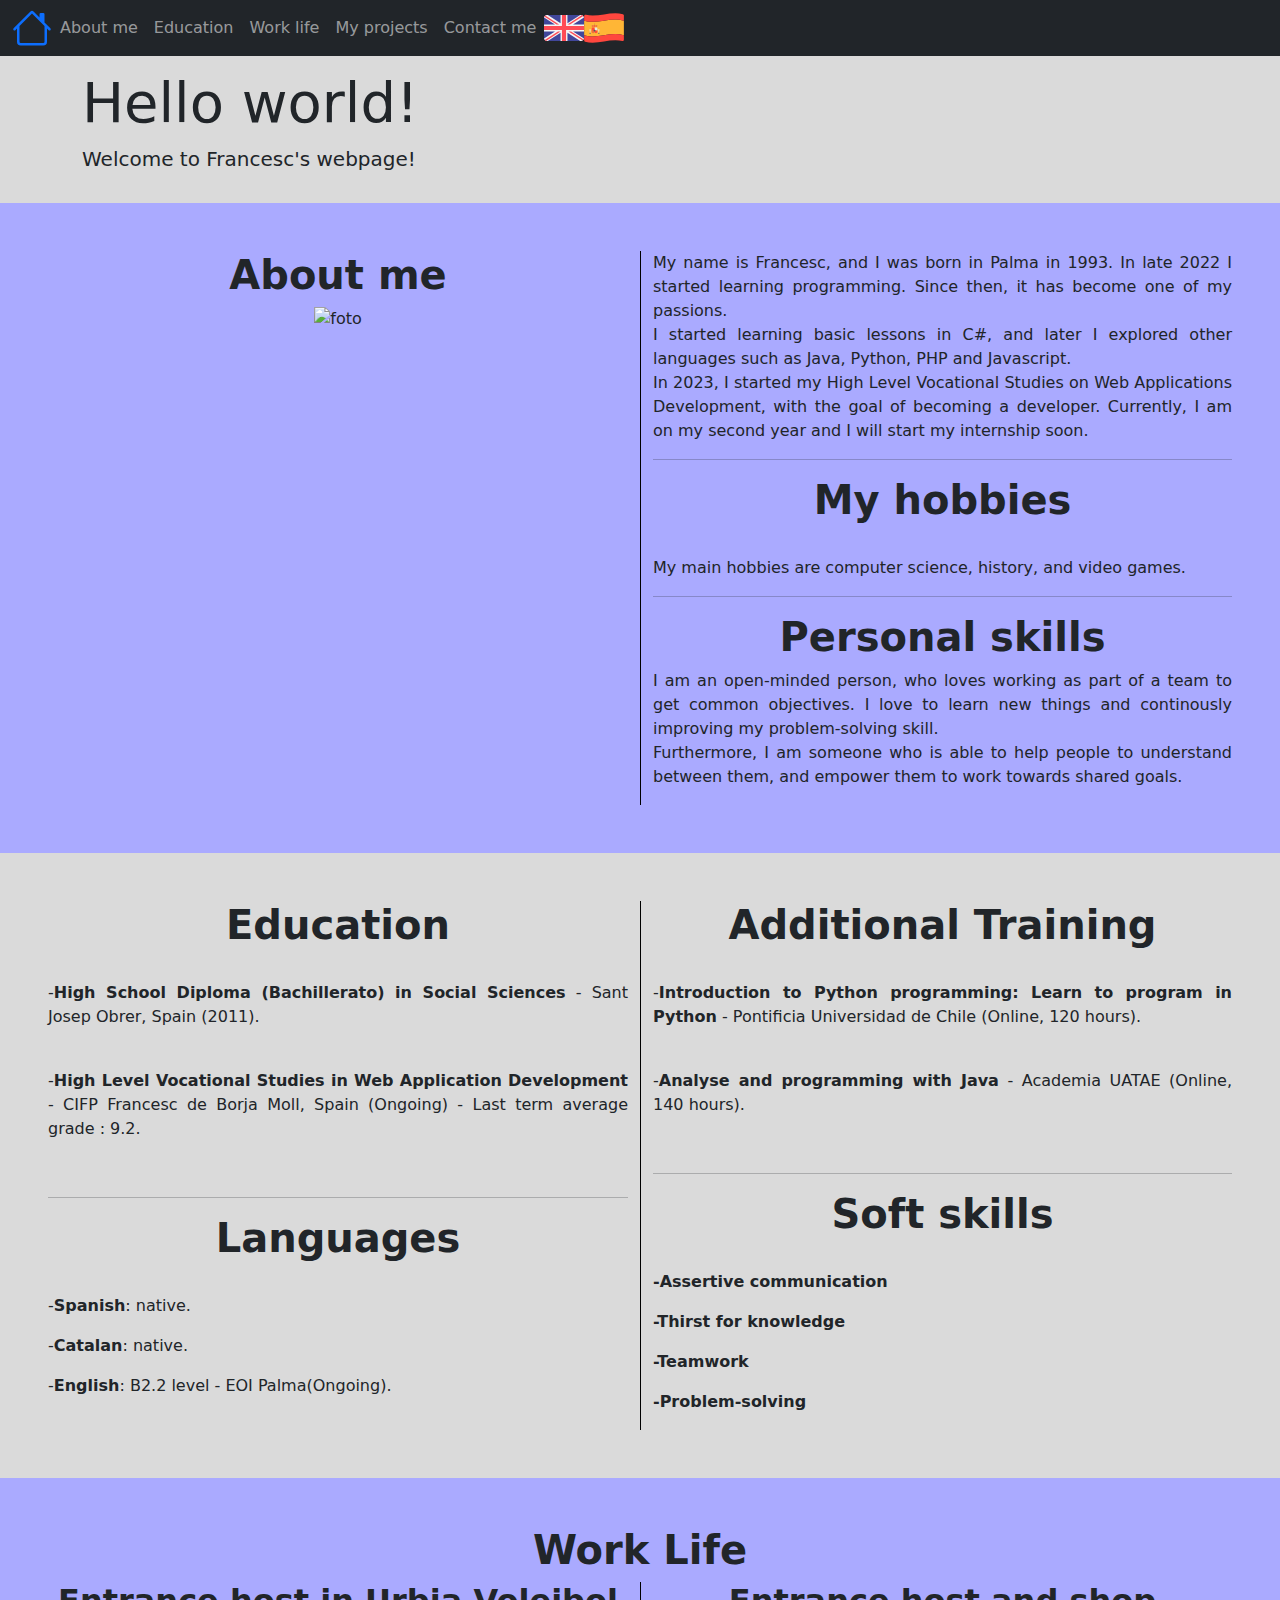
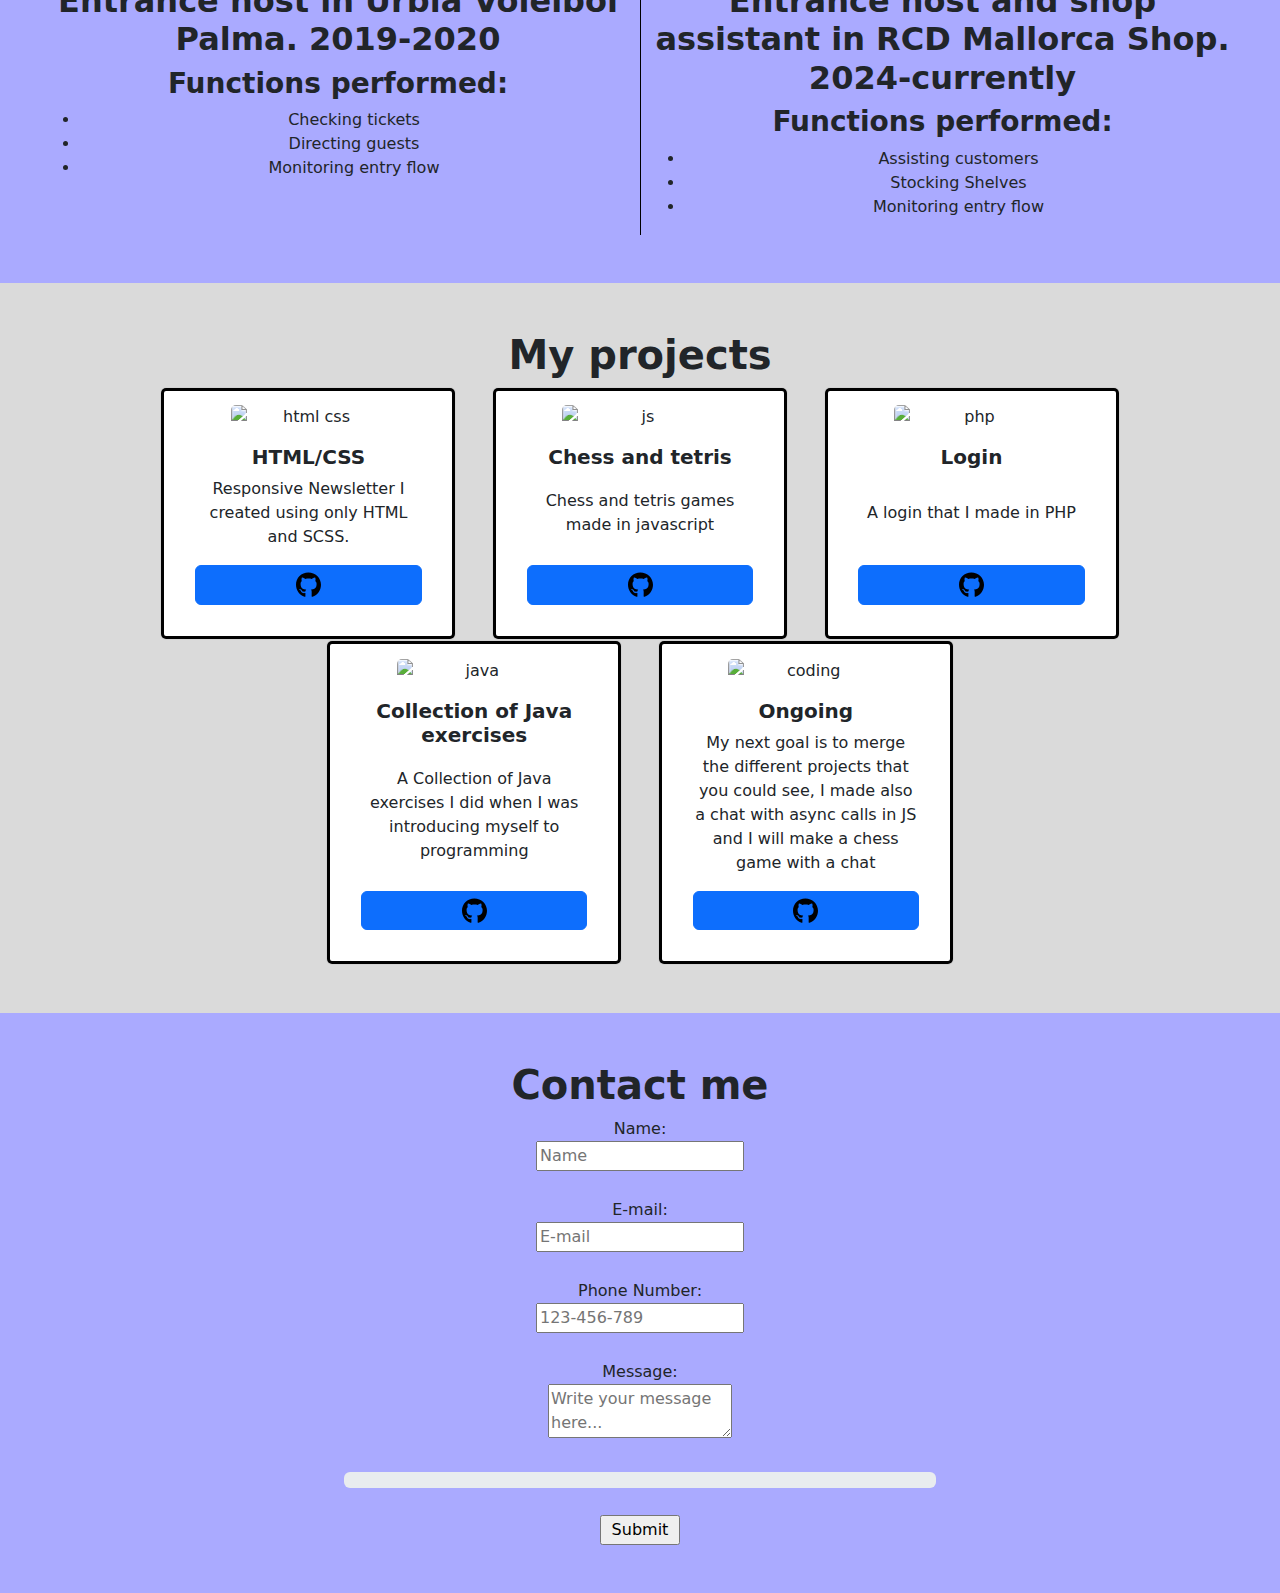
==== ProyectoBootstrap/index.html @ 0b085b68 "Add files via upload" ====
<!DOCTYPE html>
<html lang="en">
<head>
    <meta charset="UTF-8">
    <meta name="viewport" content="width=device-width, initial-scale=1.0">
    <title>Document</title>
    <link href="https://cdn.jsdelivr.net/npm/bootstrap@5.3.3/dist/css/bootstrap.min.css" rel="stylesheet" integrity="sha384-QWTKZyjpPEjISv5WaRU9OFeRpok6YctnYmDr5pNlyT2bRjXh0JMhjY6hW+ALEwIH" crossorigin="anonymous">
    <link rel="stylesheet" href="styles.css">
</head>
<body>
    <header class='container-fluid sticky'>
        <nav class="navbar navbar-expand-lg navbar-dark bg-dark row d-flex nav">
            <div class="container-fluid col-12">
                <a href="#"><svg  xmlns="http://www.w3.org/2000/svg" width="16" height="16" fill="currentColor" class="bi bi-house click w-100" viewBox="0 0 16 16">
                    <path d="M8.707 1.5a1 1 0 0 0-1.414 0L.646 8.146a.5.5 0 0 0 .708.708L2 8.207V13.5A1.5 1.5 0 0 0 3.5 15h9a1.5 1.5 0 0 0 1.5-1.5V8.207l.646.647a.5.5 0 0 0 .708-.708L13 5.793V2.5a.5.5 0 0 0-.5-.5h-1a.5.5 0 0 0-.5.5v1.293zM13 7.207V13.5a.5.5 0 0 1-.5.5h-9a.5.5 0 0 1-.5-.5V7.207l5-5z"/>
                </svg></a>
              <button id="navbar-toggler" class="navbar-toggler" type="button" data-bs-toggle="collapse" data-bs-target="#navbarSupportedContent" aria-controls="navbarSupportedContent" aria-expanded="false" aria-label="Toggle navigation">
                <span class="navbar-toggler-icon"></span>
              </button>
              <div class="collapse navbar-collapse" id="navbarSupportedContent">
                <ul class="navbar-nav me-auto mb-2 mb-lg-0">
                    <li class="nav-item">
                        <a class="nav-link" aria-current="page" href="#aboutme" class="click">About me</a>
                    </li>
                    <li class="nav-item">
                        <a class="nav-link" href="#studies">Education</a>
                    </li>
                    <li class="nav-item">
                        <a class="nav-link" href="#worklife">Work life</a>
                    </li>
                    <li class="nav-item">
                        <a class="nav-link" href="#projects">My projects</a>
                    </li>
                    <li class="nav-item">
                        <a class="nav-link" href="#contactme">Contact me</a>
                    </li>
                    <li class="nav-item">
                       <svg class="click" version="1.1" id="Layer_1" xmlns="http://www.w3.org/2000/svg" xmlns:xlink="http://www.w3.org/1999/xlink" viewBox="0 0 512 512" xml:space="preserve" fill="#000000"><g id="SVGRepo_bgCarrier" stroke-width="0"></g><g id="SVGRepo_tracerCarrier" stroke-linecap="round" stroke-linejoin="round"></g><g id="SVGRepo_iconCarrier"> <path style="fill:#41479B;" d="M473.655,88.276H38.345C17.167,88.276,0,105.443,0,126.621V385.38 c0,21.177,17.167,38.345,38.345,38.345h435.31c21.177,0,38.345-17.167,38.345-38.345V126.621 C512,105.443,494.833,88.276,473.655,88.276z"></path> <path style="fill:#F5F5F5;" d="M511.469,120.282c-3.022-18.159-18.797-32.007-37.814-32.007h-9.977l-163.54,107.147V88.276h-88.276 v107.147L48.322,88.276h-9.977c-19.017,0-34.792,13.847-37.814,32.007l139.778,91.58H0v88.276h140.309L0.531,391.717 c3.022,18.159,18.797,32.007,37.814,32.007h9.977l163.54-107.147v107.147h88.276V316.577l163.54,107.147h9.977 c19.017,0,34.792-13.847,37.814-32.007l-139.778-91.58H512v-88.276H371.691L511.469,120.282z"></path> <g> <polygon style="fill:#FF4B55;" points="282.483,88.276 229.517,88.276 229.517,229.517 0,229.517 0,282.483 229.517,282.483 229.517,423.724 282.483,423.724 282.483,282.483 512,282.483 512,229.517 282.483,229.517 "></polygon> <path style="fill:#FF4B55;" d="M24.793,421.252l186.583-121.114h-32.428L9.224,410.31 C13.377,415.157,18.714,418.955,24.793,421.252z"></path> <path style="fill:#FF4B55;" d="M346.388,300.138H313.96l180.716,117.305c5.057-3.321,9.277-7.807,12.287-13.075L346.388,300.138z"></path> <path style="fill:#FF4B55;" d="M4.049,109.475l157.73,102.387h32.428L15.475,95.842C10.676,99.414,6.749,104.084,4.049,109.475z"></path> <path style="fill:#FF4B55;" d="M332.566,211.862l170.035-110.375c-4.199-4.831-9.578-8.607-15.699-10.86L300.138,211.862H332.566z"></path> </g> </g></svg>
                    </li>
                    <li class="nav-item">
                        <a href="indexes.html" class="click"><svg class="click" viewBox="0 0 512 512" xmlns="http://www.w3.org/2000/svg" xmlns:xlink="http://www.w3.org/1999/xlink" aria-hidden="true" role="img" preserveAspectRatio="xMidYMid meet" fill="#000000"><g id="SVGRepo_bgCarrier" stroke-width="0"></g><g id="SVGRepo_tracerCarrier" stroke-linecap="round" stroke-linejoin="round"></g><g id="SVGRepo_iconCarrier"><path fill="#FFB636" d="M1.793 161.987V348.389c169.54 52.36 339.079-52.36 508.619 0V161.987c-169.54-52.36-339.079 52.359-508.619 0z"></path><path fill="#E8E8E8" d="M171.242 289.342h-36.121v-41.325h30.361a5.76 5.76 0 0 1 5.76 5.76v35.565z"></path><path fill="#E2A042" d="M172.313 220.667h-31.481c.948-2.526 1.518-5.688 1.518-9.131c0-8.248-3.237-14.934-7.229-14.934s-7.229 6.686-7.229 14.934c0 3.443.57 6.605 1.518 9.131H97.959c-2.445 0-4.177 2.389-3.416 4.713l3.651 11.157a3.595 3.595 0 0 0 3.398 2.477l67.015.334a3.592 3.592 0 0 0 3.44-2.496l3.688-11.491c.745-2.321-.985-4.694-3.422-4.694z"></path><path fill="#E8E8E8" d="M87.304 281.017a9.304 9.304 0 1 0-18.608 0c0 3.705 2.171 6.894 5.304 8.391v31.509c0 .787.638 1.425 1.425 1.425h5.15c.787 0 1.425-.638 1.425-1.425v-31.509c3.134-1.497 5.304-4.686 5.304-8.391z"></path><path fill="#E8E8E8" d="M198.971 281.017a9.304 9.304 0 1 0-18.608 0c0 3.705 2.17 6.894 5.304 8.391v31.509c0 .787.638 1.425 1.425 1.425h5.15c.787 0 1.425-.638 1.425-1.425v-31.509c3.133-1.497 5.304-4.686 5.304-8.391z"></path><path fill="#FF473E" d="M510.412 94.03V161.987c-169.54-52.36-339.079 52.36-508.619 0V104.447c0-11.042 10.303-19.16 21.051-16.631c158.611 37.323 317.223-51.454 475.834-9.093c6.924 1.849 11.734 8.14 11.734 15.307zM1.793 348.39V416.346c0 7.167 4.81 13.458 11.734 15.307c159.129 42.499 318.258-46.998 477.387-8.724c9.944 2.392 19.499-5.177 19.499-15.405V348.388c-169.541-52.358-339.08 52.362-508.62.002zm133.328-59.048v-41.325h-30.362A5.758 5.758 0 0 0 99 253.776v50.506c0 9.975 8.086 18.06 18.061 18.06s18.06-8.086 18.06-18.06c0 9.975 8.086 18.06 18.061 18.06s18.06-8.086 18.06-18.06v-14.94h-36.121zm6.559-67.825c-4.372.174-8.745.353-13.117.528v18.481c4.372-.153 8.745-.312 13.117-.464v-18.545zm-35.013 19.599a940.96 940.96 0 0 0 13.117-.303v-18.44c-4.372.154-8.745.289-13.117.38v18.363zm56.909-20.308c-4.372.092-8.745.227-13.117.381v18.586c4.372-.132 8.745-.234 13.117-.304v-18.663z"></path><path fill="#E2A042" d="M127.793 289.342h7.328v14.94c0 5.949-2.89 11.211-7.328 14.501v-29.441zm-21.465 29.441v-29.441H99v14.94c0 5.949 2.89 11.21 7.328 14.501zm14.397-29.441h-7.328v32.627a18.128 18.128 0 0 0 7.328 0v-32.627z"></path><path fill="#575A5B" d="M147.459 289.342c0 6.814-5.524 12.338-12.338 12.338s-12.338-5.524-12.338-12.338c0-6.814 5.524-12.338 12.338-12.338s12.338 5.524 12.338 12.338zm-60.155 35.089v-3.086a4.65 4.65 0 0 0-4.649-4.649h-9.31a4.65 4.65 0 0 0-4.649 4.649v3.086a4.65 4.65 0 0 0 4.649 4.649h9.31a4.648 4.648 0 0 0 4.649-4.649zm111.667 0v-3.086a4.65 4.65 0 0 0-4.649-4.649h-9.31a4.65 4.65 0 0 0-4.649 4.649v3.086a4.65 4.65 0 0 0 4.649 4.649h9.31a4.65 4.65 0 0 0 4.649-4.649z"></path></g></svg></a>
                    </li>
                </ul>
              </div>
            </div>
          </nav>
    </header>
</div>
<main class="container-fluid main">
    <div id="jumbotron" class="filaColor jumbotron jumbotron-fluid">
        <div class="container">
          <h1 class="display-4">Hello world!</h1>
          <p class="lead">Welcome to Francesc's webpage!</p>
        </div>
      </div>
   <div id="aboutme" class="filaColor aboutme row p-5">
        <div class="col-12 col-lg-6">
            <h1><b>About me</b></h1>
            <img class="foto pb-5" alt="foto" src="img/foto.jpg">
        </div>
        <hr class="d-lg-none">
        <div class="borde col-12 col-lg-6">
            <p>
                My name is Francesc, and I was born in Palma in 1993.
                In late 2022 I started learning programming. Since then, it has become one of my passions.<br>
                
                I started learning basic lessons in C#, and later I explored other languages such as Java,
                Python, PHP and Javascript.<br>

                In 2023, I started my High Level Vocational Studies on Web Applications Development, with the goal of becoming a developer.
            
                Currently, I am on my second year and I will start my internship soon.<br>
            </p>
            <hr>
            <h1><b>My hobbies</b></h1><br>
            <p>My main hobbies are computer science, history, and video games.</p>
            <hr>
            <h1><b>Personal skills</b></h1><gr>
            <p>I am an open-minded person, who loves working as part of a team to get common objectives. I love to learn new things
                and continously improving my problem-solving skill.<br>
                
                Furthermore, I am someone who is able to help people to understand between them, and empower them to work towards shared goals.<br>
            </p>
        </div>
    </div>
    <div id="studies" class="filaColor row p-5">
        <div class="col-12 col-lg-6">
            <h1><b>Education</b></h1><br>
            <p>-<b>High School Diploma (Bachillerato) in Social Sciences</b> - Sant Josep Obrer, Spain (2011).</p><br>
            <p>-<b>High Level Vocational Studies in Web Application Development</b> - CIFP Francesc de Borja Moll, Spain (Ongoing) - Last term average grade : 9.2.</p><br><hr>
            <h1><b>Languages</b></h1><br>
            <p>-<b>Spanish</b>: native.</p>
            <p>-<b>Catalan</b>: native.</p>
            <p>-<b>English</b>: B2.2 level - EOI Palma(Ongoing).</p>
            <hr class="d-lg-none">
        </div>
        <div class="borde col-12 col-lg-6">
            <h1><b>Additional Training</b></h1><br>
            <p>-<b>Introduction to Python programming: Learn to program in Python</b> - Pontificia Universidad de Chile (Online, 120 hours).</p><br>
            <p>-<b>Analyse and programming with Java</b> - Academia UATAE (Online, 140 hours).</p><br>
            <hr>
            <h1><b>Soft skills</b></h1><br>
            <p><b>-Assertive communication</b></p>
            <p><b>-Thirst for knowledge</b></p>
            <p><b>-Teamwork</b></p>
            <p><b>-Problem-solving</b></p>
        </div>
    </div>
    <div id="worklife" class="filaColor row p-5">
        <h1><b>Work Life</b></h1>
        <div class="col-12 col-lg-6">
            <h2><b>Entrance host in Urbia Voleibol Palma. 2019-2020</h2>
            <h3>Functions performed:</b></h3>
            <ul>
                <li>Checking tickets</li>
                <li>Directing guests</li>
                <li>Monitoring entry flow</li>
            </ul>
        </div>
        <hr class="d-flex d-lg-none">
        <div class="col-12 col-lg-6 borde">
            <h2><b>Entrance host and shop assistant in RCD Mallorca Shop. 2024-currently</h2>
            <h3>Functions performed:</b></h3>
            <ul>
                <li>Assisting customers</li>
                <li>Stocking Shelves</li>
                <li>Monitoring entry flow</li>
            </ul>
        </div>
        
    </div>
    <div id="projects" class="filaColor container-fluid p-5 projects">
        <h1><b>My projects</b></h1>
        <div class="cards row">
            <div id="card" class="card col-12 col-sm-5 col-lg-3">
                <img src="img/htmlcss.png" class="card-img-top" alt="html css">
                <div class="card-body">
                  <h5 class="card-title"><b>HTML/CSS</b></h5>
                  <p class="card-text">Responsive Newsletter I created using only HTML and SCSS.</p>
                  <a href="https://github.com/Frcsora/Responsive-Newsletter" class="btn btn-primary"><svg xmlns="http://www.w3.org/2000/svg" viewBox="0 0 496 512"><!--!Font Awesome Free 6.7.2 by @fontawesome - https://fontawesome.com License - https://fontawesome.com/license/free Copyright 2024 Fonticons, Inc.--><path d="M165.9 397.4c0 2-2.3 3.6-5.2 3.6-3.3 .3-5.6-1.3-5.6-3.6 0-2 2.3-3.6 5.2-3.6 3-.3 5.6 1.3 5.6 3.6zm-31.1-4.5c-.7 2 1.3 4.3 4.3 4.9 2.6 1 5.6 0 6.2-2s-1.3-4.3-4.3-5.2c-2.6-.7-5.5 .3-6.2 2.3zm44.2-1.7c-2.9 .7-4.9 2.6-4.6 4.9 .3 2 2.9 3.3 5.9 2.6 2.9-.7 4.9-2.6 4.6-4.6-.3-1.9-3-3.2-5.9-2.9zM244.8 8C106.1 8 0 113.3 0 252c0 110.9 69.8 205.8 169.5 239.2 12.8 2.3 17.3-5.6 17.3-12.1 0-6.2-.3-40.4-.3-61.4 0 0-70 15-84.7-29.8 0 0-11.4-29.1-27.8-36.6 0 0-22.9-15.7 1.6-15.4 0 0 24.9 2 38.6 25.8 21.9 38.6 58.6 27.5 72.9 20.9 2.3-16 8.8-27.1 16-33.7-55.9-6.2-112.3-14.3-112.3-110.5 0-27.5 7.6-41.3 23.6-58.9-2.6-6.5-11.1-33.3 2.6-67.9 20.9-6.5 69 27 69 27 20-5.6 41.5-8.5 62.8-8.5s42.8 2.9 62.8 8.5c0 0 48.1-33.6 69-27 13.7 34.7 5.2 61.4 2.6 67.9 16 17.7 25.8 31.5 25.8 58.9 0 96.5-58.9 104.2-114.8 110.5 9.2 7.9 17 22.9 17 46.4 0 33.7-.3 75.4-.3 83.6 0 6.5 4.6 14.4 17.3 12.1C428.2 457.8 496 362.9 496 252 496 113.3 383.5 8 244.8 8zM97.2 352.9c-1.3 1-1 3.3 .7 5.2 1.6 1.6 3.9 2.3 5.2 1 1.3-1 1-3.3-.7-5.2-1.6-1.6-3.9-2.3-5.2-1zm-10.8-8.1c-.7 1.3 .3 2.9 2.3 3.9 1.6 1 3.6 .7 4.3-.7 .7-1.3-.3-2.9-2.3-3.9-2-.6-3.6-.3-4.3 .7zm32.4 35.6c-1.6 1.3-1 4.3 1.3 6.2 2.3 2.3 5.2 2.6 6.5 1 1.3-1.3 .7-4.3-1.3-6.2-2.2-2.3-5.2-2.6-6.5-1zm-11.4-14.7c-1.6 1-1.6 3.6 0 5.9 1.6 2.3 4.3 3.3 5.6 2.3 1.6-1.3 1.6-3.9 0-6.2-1.4-2.3-4-3.3-5.6-2z"/></svg></a>
                </div>
            </div>
            <div id="card" class="card col-12 col-sm-5 col-lg-3">
                <img src="img/js.png" class="card-img-top" alt="js">
                <div class="card-body">
                  <h5 class="card-title"><b>Chess and tetris</b></h5>
                  <p class="card-text">Chess and tetris games made in javascript</p>
                  <a href="https://github.com/Frcsora/Chess-Tetris" class="btn btn-primary"><svg xmlns="http://www.w3.org/2000/svg" viewBox="0 0 496 512"><!--!Font Awesome Free 6.7.2 by @fontawesome - https://fontawesome.com License - https://fontawesome.com/license/free Copyright 2024 Fonticons, Inc.--><path d="M165.9 397.4c0 2-2.3 3.6-5.2 3.6-3.3 .3-5.6-1.3-5.6-3.6 0-2 2.3-3.6 5.2-3.6 3-.3 5.6 1.3 5.6 3.6zm-31.1-4.5c-.7 2 1.3 4.3 4.3 4.9 2.6 1 5.6 0 6.2-2s-1.3-4.3-4.3-5.2c-2.6-.7-5.5 .3-6.2 2.3zm44.2-1.7c-2.9 .7-4.9 2.6-4.6 4.9 .3 2 2.9 3.3 5.9 2.6 2.9-.7 4.9-2.6 4.6-4.6-.3-1.9-3-3.2-5.9-2.9zM244.8 8C106.1 8 0 113.3 0 252c0 110.9 69.8 205.8 169.5 239.2 12.8 2.3 17.3-5.6 17.3-12.1 0-6.2-.3-40.4-.3-61.4 0 0-70 15-84.7-29.8 0 0-11.4-29.1-27.8-36.6 0 0-22.9-15.7 1.6-15.4 0 0 24.9 2 38.6 25.8 21.9 38.6 58.6 27.5 72.9 20.9 2.3-16 8.8-27.1 16-33.7-55.9-6.2-112.3-14.3-112.3-110.5 0-27.5 7.6-41.3 23.6-58.9-2.6-6.5-11.1-33.3 2.6-67.9 20.9-6.5 69 27 69 27 20-5.6 41.5-8.5 62.8-8.5s42.8 2.9 62.8 8.5c0 0 48.1-33.6 69-27 13.7 34.7 5.2 61.4 2.6 67.9 16 17.7 25.8 31.5 25.8 58.9 0 96.5-58.9 104.2-114.8 110.5 9.2 7.9 17 22.9 17 46.4 0 33.7-.3 75.4-.3 83.6 0 6.5 4.6 14.4 17.3 12.1C428.2 457.8 496 362.9 496 252 496 113.3 383.5 8 244.8 8zM97.2 352.9c-1.3 1-1 3.3 .7 5.2 1.6 1.6 3.9 2.3 5.2 1 1.3-1 1-3.3-.7-5.2-1.6-1.6-3.9-2.3-5.2-1zm-10.8-8.1c-.7 1.3 .3 2.9 2.3 3.9 1.6 1 3.6 .7 4.3-.7 .7-1.3-.3-2.9-2.3-3.9-2-.6-3.6-.3-4.3 .7zm32.4 35.6c-1.6 1.3-1 4.3 1.3 6.2 2.3 2.3 5.2 2.6 6.5 1 1.3-1.3 .7-4.3-1.3-6.2-2.2-2.3-5.2-2.6-6.5-1zm-11.4-14.7c-1.6 1-1.6 3.6 0 5.9 1.6 2.3 4.3 3.3 5.6 2.3 1.6-1.3 1.6-3.9 0-6.2-1.4-2.3-4-3.3-5.6-2z"/></svg></a>
                </div>
            </div>
            <div id="card" class="card col-12 col-sm-5 col-lg-3">
                <img src="img/php.png" class="card-img-top" alt="php">
                <div class="card-body">
                  <h5 class="card-title"><b>Login</b></h5>
                  <p class="card-text">A login that I made in PHP</p>
                  <a href="https://github.com/Frcsora/EntornoServidor/tree/login2/login2" class="btn btn-primary"><svg xmlns="http://www.w3.org/2000/svg" viewBox="0 0 496 512"><!--!Font Awesome Free 6.7.2 by @fontawesome - https://fontawesome.com License - https://fontawesome.com/license/free Copyright 2024 Fonticons, Inc.--><path d="M165.9 397.4c0 2-2.3 3.6-5.2 3.6-3.3 .3-5.6-1.3-5.6-3.6 0-2 2.3-3.6 5.2-3.6 3-.3 5.6 1.3 5.6 3.6zm-31.1-4.5c-.7 2 1.3 4.3 4.3 4.9 2.6 1 5.6 0 6.2-2s-1.3-4.3-4.3-5.2c-2.6-.7-5.5 .3-6.2 2.3zm44.2-1.7c-2.9 .7-4.9 2.6-4.6 4.9 .3 2 2.9 3.3 5.9 2.6 2.9-.7 4.9-2.6 4.6-4.6-.3-1.9-3-3.2-5.9-2.9zM244.8 8C106.1 8 0 113.3 0 252c0 110.9 69.8 205.8 169.5 239.2 12.8 2.3 17.3-5.6 17.3-12.1 0-6.2-.3-40.4-.3-61.4 0 0-70 15-84.7-29.8 0 0-11.4-29.1-27.8-36.6 0 0-22.9-15.7 1.6-15.4 0 0 24.9 2 38.6 25.8 21.9 38.6 58.6 27.5 72.9 20.9 2.3-16 8.8-27.1 16-33.7-55.9-6.2-112.3-14.3-112.3-110.5 0-27.5 7.6-41.3 23.6-58.9-2.6-6.5-11.1-33.3 2.6-67.9 20.9-6.5 69 27 69 27 20-5.6 41.5-8.5 62.8-8.5s42.8 2.9 62.8 8.5c0 0 48.1-33.6 69-27 13.7 34.7 5.2 61.4 2.6 67.9 16 17.7 25.8 31.5 25.8 58.9 0 96.5-58.9 104.2-114.8 110.5 9.2 7.9 17 22.9 17 46.4 0 33.7-.3 75.4-.3 83.6 0 6.5 4.6 14.4 17.3 12.1C428.2 457.8 496 362.9 496 252 496 113.3 383.5 8 244.8 8zM97.2 352.9c-1.3 1-1 3.3 .7 5.2 1.6 1.6 3.9 2.3 5.2 1 1.3-1 1-3.3-.7-5.2-1.6-1.6-3.9-2.3-5.2-1zm-10.8-8.1c-.7 1.3 .3 2.9 2.3 3.9 1.6 1 3.6 .7 4.3-.7 .7-1.3-.3-2.9-2.3-3.9-2-.6-3.6-.3-4.3 .7zm32.4 35.6c-1.6 1.3-1 4.3 1.3 6.2 2.3 2.3 5.2 2.6 6.5 1 1.3-1.3 .7-4.3-1.3-6.2-2.2-2.3-5.2-2.6-6.5-1zm-11.4-14.7c-1.6 1-1.6 3.6 0 5.9 1.6 2.3 4.3 3.3 5.6 2.3 1.6-1.3 1.6-3.9 0-6.2-1.4-2.3-4-3.3-5.6-2z"/></svg></a>
                </div>
            </div>
            <div id="card" class="card col-12 col-sm-5 col-lg-3">
                <img src="img/java.png" class="card-img-top" alt="java">
                <div class="card-body">
                  <h5 class="card-title"><b>Collection of Java exercises</b></h5>
                  <p class="card-text">A Collection of Java exercises I did when I was introducing myself to programming</p>
                  <a href="https://github.com/Frcsora/Codewars-Java" class="btn btn-primary"><svg xmlns="http://www.w3.org/2000/svg" viewBox="0 0 496 512"><!--!Font Awesome Free 6.7.2 by @fontawesome - https://fontawesome.com License - https://fontawesome.com/license/free Copyright 2024 Fonticons, Inc.--><path d="M165.9 397.4c0 2-2.3 3.6-5.2 3.6-3.3 .3-5.6-1.3-5.6-3.6 0-2 2.3-3.6 5.2-3.6 3-.3 5.6 1.3 5.6 3.6zm-31.1-4.5c-.7 2 1.3 4.3 4.3 4.9 2.6 1 5.6 0 6.2-2s-1.3-4.3-4.3-5.2c-2.6-.7-5.5 .3-6.2 2.3zm44.2-1.7c-2.9 .7-4.9 2.6-4.6 4.9 .3 2 2.9 3.3 5.9 2.6 2.9-.7 4.9-2.6 4.6-4.6-.3-1.9-3-3.2-5.9-2.9zM244.8 8C106.1 8 0 113.3 0 252c0 110.9 69.8 205.8 169.5 239.2 12.8 2.3 17.3-5.6 17.3-12.1 0-6.2-.3-40.4-.3-61.4 0 0-70 15-84.7-29.8 0 0-11.4-29.1-27.8-36.6 0 0-22.9-15.7 1.6-15.4 0 0 24.9 2 38.6 25.8 21.9 38.6 58.6 27.5 72.9 20.9 2.3-16 8.8-27.1 16-33.7-55.9-6.2-112.3-14.3-112.3-110.5 0-27.5 7.6-41.3 23.6-58.9-2.6-6.5-11.1-33.3 2.6-67.9 20.9-6.5 69 27 69 27 20-5.6 41.5-8.5 62.8-8.5s42.8 2.9 62.8 8.5c0 0 48.1-33.6 69-27 13.7 34.7 5.2 61.4 2.6 67.9 16 17.7 25.8 31.5 25.8 58.9 0 96.5-58.9 104.2-114.8 110.5 9.2 7.9 17 22.9 17 46.4 0 33.7-.3 75.4-.3 83.6 0 6.5 4.6 14.4 17.3 12.1C428.2 457.8 496 362.9 496 252 496 113.3 383.5 8 244.8 8zM97.2 352.9c-1.3 1-1 3.3 .7 5.2 1.6 1.6 3.9 2.3 5.2 1 1.3-1 1-3.3-.7-5.2-1.6-1.6-3.9-2.3-5.2-1zm-10.8-8.1c-.7 1.3 .3 2.9 2.3 3.9 1.6 1 3.6 .7 4.3-.7 .7-1.3-.3-2.9-2.3-3.9-2-.6-3.6-.3-4.3 .7zm32.4 35.6c-1.6 1.3-1 4.3 1.3 6.2 2.3 2.3 5.2 2.6 6.5 1 1.3-1.3 .7-4.3-1.3-6.2-2.2-2.3-5.2-2.6-6.5-1zm-11.4-14.7c-1.6 1-1.6 3.6 0 5.9 1.6 2.3 4.3 3.3 5.6 2.3 1.6-1.3 1.6-3.9 0-6.2-1.4-2.3-4-3.3-5.6-2z"/></svg></a>
                </div>
            </div>
            <div id="card" class="card col-12 col-sm-5 col-lg-3">
                <img src="img/coding.png" class="card-img-top" alt="coding">
                <div class="card-body">
                  <h5 class="card-title"><b>Ongoing</b></h5>
                  <p class="card-text">My next goal is to merge the different projects that you could see, I made also a chat with async calls in JS and I will make a chess game with a chat</p>
                  <a href="https://github.com/Frcsora/EntornoServidor/tree/chat/login2" class="btn btn-primary"><svg xmlns="http://www.w3.org/2000/svg" viewBox="0 0 496 512"><!--!Font Awesome Free 6.7.2 by @fontawesome - https://fontawesome.com License - https://fontawesome.com/license/free Copyright 2024 Fonticons, Inc.--><path d="M165.9 397.4c0 2-2.3 3.6-5.2 3.6-3.3 .3-5.6-1.3-5.6-3.6 0-2 2.3-3.6 5.2-3.6 3-.3 5.6 1.3 5.6 3.6zm-31.1-4.5c-.7 2 1.3 4.3 4.3 4.9 2.6 1 5.6 0 6.2-2s-1.3-4.3-4.3-5.2c-2.6-.7-5.5 .3-6.2 2.3zm44.2-1.7c-2.9 .7-4.9 2.6-4.6 4.9 .3 2 2.9 3.3 5.9 2.6 2.9-.7 4.9-2.6 4.6-4.6-.3-1.9-3-3.2-5.9-2.9zM244.8 8C106.1 8 0 113.3 0 252c0 110.9 69.8 205.8 169.5 239.2 12.8 2.3 17.3-5.6 17.3-12.1 0-6.2-.3-40.4-.3-61.4 0 0-70 15-84.7-29.8 0 0-11.4-29.1-27.8-36.6 0 0-22.9-15.7 1.6-15.4 0 0 24.9 2 38.6 25.8 21.9 38.6 58.6 27.5 72.9 20.9 2.3-16 8.8-27.1 16-33.7-55.9-6.2-112.3-14.3-112.3-110.5 0-27.5 7.6-41.3 23.6-58.9-2.6-6.5-11.1-33.3 2.6-67.9 20.9-6.5 69 27 69 27 20-5.6 41.5-8.5 62.8-8.5s42.8 2.9 62.8 8.5c0 0 48.1-33.6 69-27 13.7 34.7 5.2 61.4 2.6 67.9 16 17.7 25.8 31.5 25.8 58.9 0 96.5-58.9 104.2-114.8 110.5 9.2 7.9 17 22.9 17 46.4 0 33.7-.3 75.4-.3 83.6 0 6.5 4.6 14.4 17.3 12.1C428.2 457.8 496 362.9 496 252 496 113.3 383.5 8 244.8 8zM97.2 352.9c-1.3 1-1 3.3 .7 5.2 1.6 1.6 3.9 2.3 5.2 1 1.3-1 1-3.3-.7-5.2-1.6-1.6-3.9-2.3-5.2-1zm-10.8-8.1c-.7 1.3 .3 2.9 2.3 3.9 1.6 1 3.6 .7 4.3-.7 .7-1.3-.3-2.9-2.3-3.9-2-.6-3.6-.3-4.3 .7zm32.4 35.6c-1.6 1.3-1 4.3 1.3 6.2 2.3 2.3 5.2 2.6 6.5 1 1.3-1.3 .7-4.3-1.3-6.2-2.2-2.3-5.2-2.6-6.5-1zm-11.4-14.7c-1.6 1-1.6 3.6 0 5.9 1.6 2.3 4.3 3.3 5.6 2.3 1.6-1.3 1.6-3.9 0-6.2-1.4-2.3-4-3.3-5.6-2z"/></svg></a>
                </div>
            </div>
        </div>        
    </div>
    <div id="contactme" class="filaColor row p-5">
        <h1><b>Contact me</b></h1>
        <form class="col-12" id="form" action="https://formspree.io/f/mnnnvlzv"
        method="POST">
            <fieldset>
                <label for="name">Name:</label><br>
                <input type="text" id="name" placeholder="Name" name="name" required>
            </fieldset>
            <fieldset>
                <label for="email">E-mail:</label><br>
                <input type="email" id="email" placeholder="E-mail" name="email" required>
            </fieldset>
            <fieldset>
                <label for="phone">Phone Number:</label><br>
                <input type="tel" id="phone" placeholder="123-456-789" pattern="^(\+\d{1,2}\s)?\d{3}[\s\-]?\d{3}[\s\-]?\d{3,4}$" name="phone" required>
            </fieldset>
            <fieldset>
                <label for="message">Message:</label><br>
                <textarea id="message" placeholder="Write your message here..." name="message" required></textarea>
            </fieldset>
            <div id="progress" class="progress w-50" style="width:0%" role="progressbar" aria-valuenow="75" aria-valuemin="0" aria-valuemax="100">
                <div id="progressBar" class="progress-bar" role="progressbar" style="width: 0%;" aria-valuenow="0" aria-valuemin="0" aria-valuemax="100"></div>
            </div>
            <input type="submit" value="Submit" class="submit">
        </form>

    </div>
</main>
<script src="js.js"></script>
<script src="https://cdn.jsdelivr.net/npm/bootstrap@5.3.3/dist/js/bootstrap.bundle.min.js" integrity="sha384-YvpcrYf0tY3lHB60NNkmXc5s9fDVZLESaAA55NDzOxhy9GkcIdslK1eN7N6jIeHz" crossorigin="anonymous"></script>
</body>
</html>
---- ProyectoBootstrap/styles.css ----
@keyframes cambiarColor {
  0% {
    background-color: #ff9999;
    color: black;
  }
  33% {
    background-color: #00b300;
    color: beige;
  }
  66% {
    background-color: #6666ff;
    color: white;
  }
  100% {
    background-color: #ff9999;
    color: black;
  }
}
.aboutme img {
  width: 20%;
}

.nav-link {
  transition: color 0.5s ease;
}

a:hover {
  color: #0000FF;
}
a:visited {
  color: #aaaaff;
}

body {
  width: 100vw;
  overflow-x: hidden;
  min-height: 100vh;
}

.jumbotron {
  animation: cambiarColor 8s infinite;
  padding: 1%;
}

.main {
  padding: 0;
}

.quitar {
  display: none;
}

.click {
  cursor: pointer;
}

.filaColor:nth-child(odd) {
  background-color: #DADADA;
}
.filaColor:nth-child(even) {
  background-color: #aaaaff;
}

.row {
  text-align: center;
}
.row p {
  text-align: justify;
}

.sticky {
  position: sticky;
  top: 0;
}

header {
  z-index: 100;
}

.navbar {
  min-height: 5vh;
}
.navbar svg {
  width: 40px;
  height: 40px;
}

.borde {
  border-left: 1px solid black;
}

.foto {
  max-width: 50%;
}

form {
  display: flex;
  flex-direction: column;
  gap: 3vh;
  align-items: center;
  justify-content: center;
}

.projects {
  display: flex;
  flex-direction: column;
  align-items: center;
}
.projects .cards {
  gap: 3%;
  width: 100%;
  display: flex;
  justify-content: center;
  flex-wrap: wrap;
}
.projects .cards .card {
  display: flex;
  flex-direction: column;
  justify-content: space-between;
  align-items: center;
  box-shadow: inset 0 0 0 3px black;
  padding: 1.5%;
}
.projects .cards .card p {
  text-align: center;
}
.projects .cards .card img {
  width: 60%;
  max-height: 15vh;
}
.projects .cards .card .card-body {
  display: flex;
  flex-direction: column;
  justify-content: space-between;
  width: 100%;
}
.projects .cards .card .card-body .btn {
  width: 100%;
}
.projects .cards .card .card-body a {
  transition: background-color 0.5s ease;
}
.projects .cards .card .card-body a svg {
  width: 25px;
}
.projects .cards .card .card-body a:hover {
  background-color: white;
}

.progress {
  text-align: center;
}

.submit {
  width: 80px;
}

/*.cards{
  display:flex;
  flex-wrap: wrap;
  justify-content: center;
  gap:10vw;
  .card{
    box-shadow: inset 0 0 0 2px black;
    z-index: 1;
    flex-direction: column;
    align-items: center;
    justify-content: space-between;
    min-height: 45vh;
  }
  img{
    width: 10vw;
    height: 10vh;
  }
}*/
@media screen and (max-width: 991px) {
  body {
    font-size: 14px;
  }
  body .borde {
    border: 0;
  }
  .navbar svg {
    width: 12vw;
    height: 10vw;
  }
  .cards img {
    padding-top: 5%;
  }
  /*.cards{
     p{
       text-align: center;
     }
     img{
       width: 20vw;
       height: 10vh;
     }
   }*/
}/*# sourceMappingURL=styles.css.map */
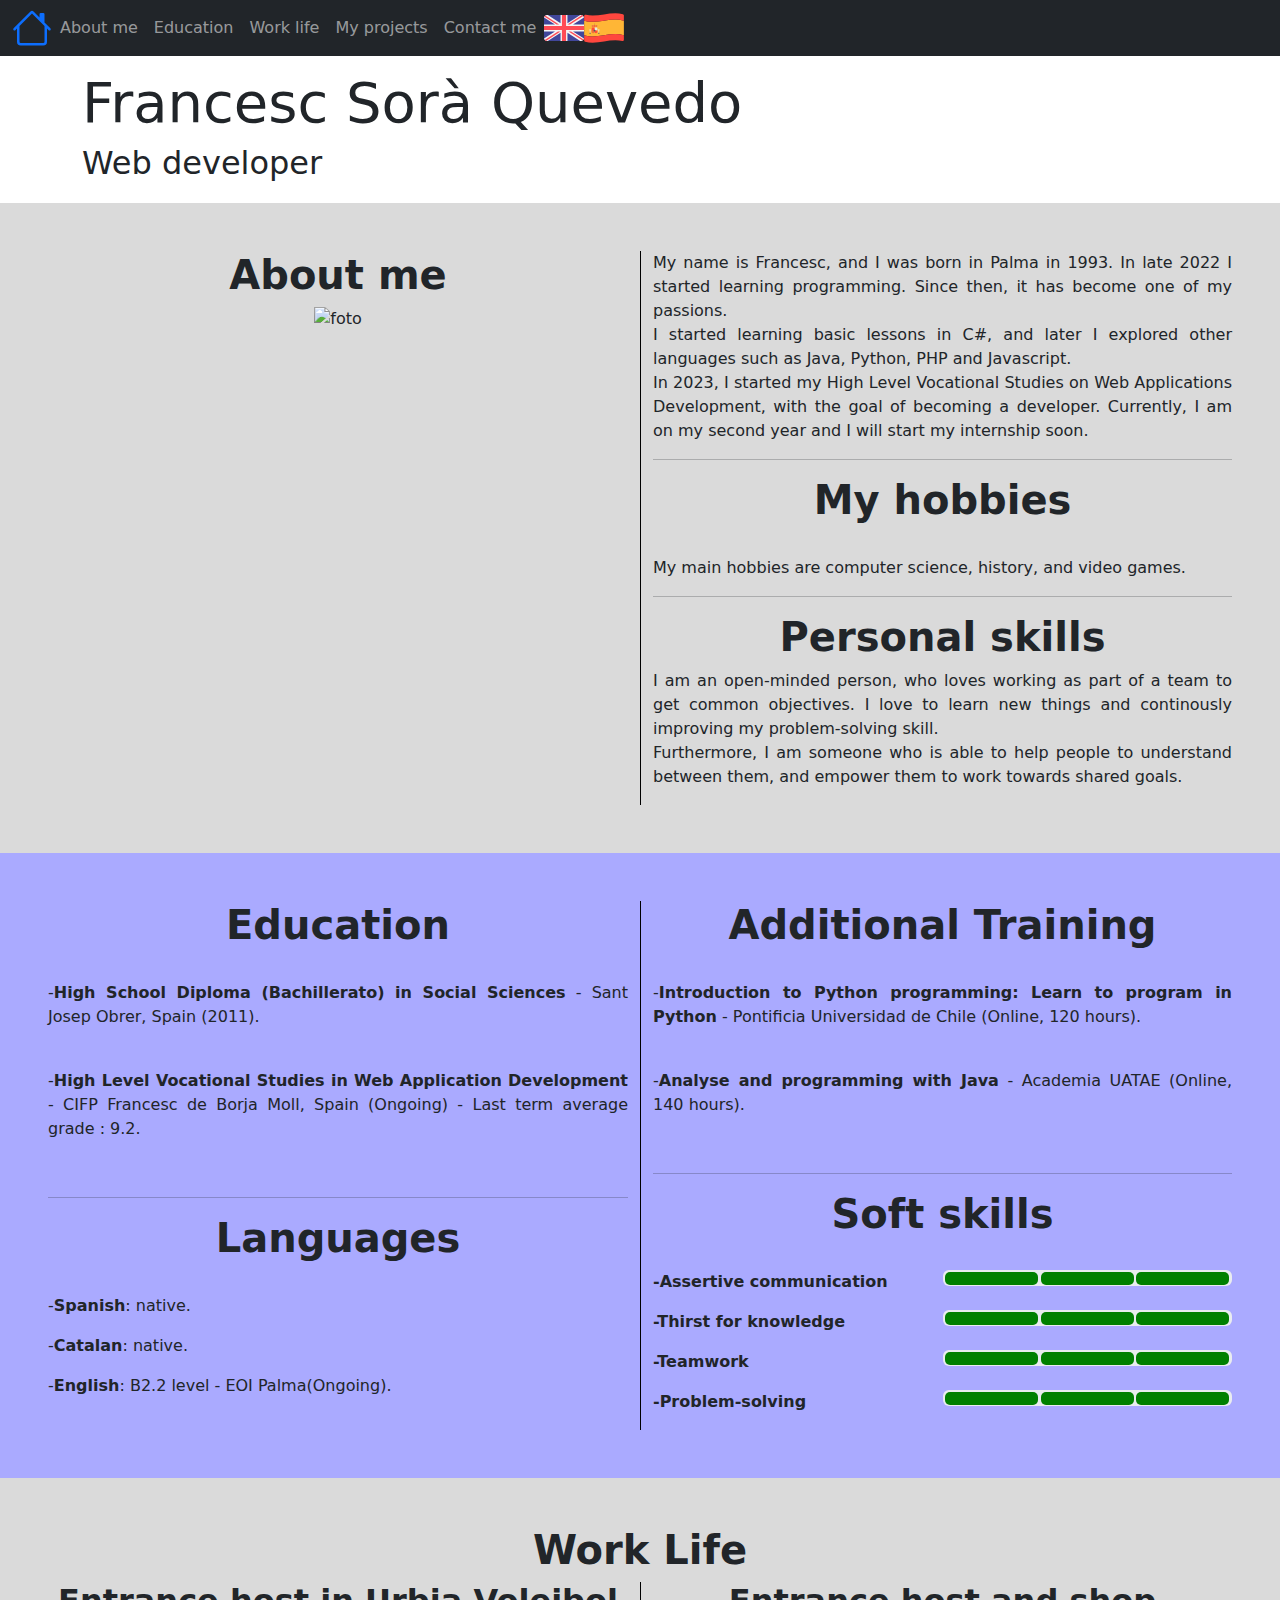
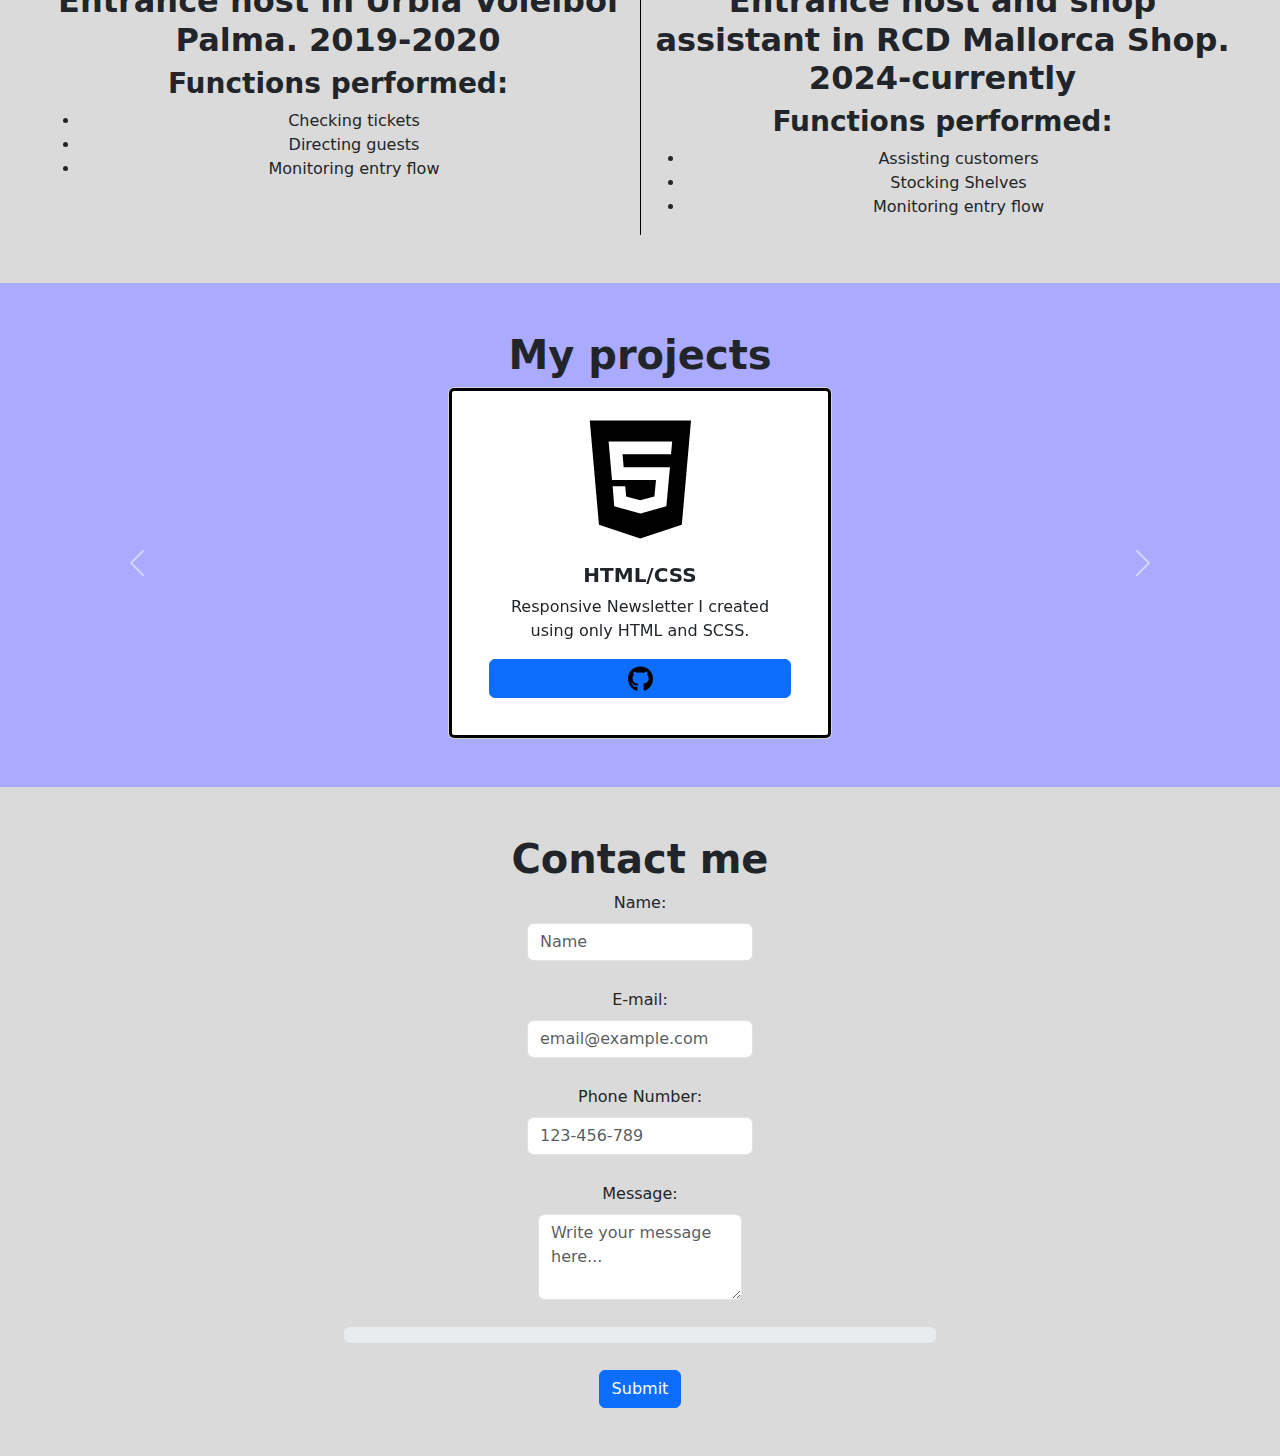
==== commit dbf2a3bb: "Add files via upload" ====
--- a/ProyectoBootstrap/index.html
+++ b/ProyectoBootstrap/index.html
@@ -11,7 +11,7 @@
     <header class='container-fluid sticky'>
         <nav class="navbar navbar-expand-lg navbar-dark bg-dark row d-flex nav">
             <div class="container-fluid col-12">
-                <a href="#"><svg  xmlns="http://www.w3.org/2000/svg" width="16" height="16" fill="currentColor" class="bi bi-house click w-100" viewBox="0 0 16 16">
+                <a href="#"><svg  xmlns="http://www.w3.org/2000/svg" width="16" height="16" fill="currentColor" class="bi bi-house w-100" viewBox="0 0 16 16">
                     <path d="M8.707 1.5a1 1 0 0 0-1.414 0L.646 8.146a.5.5 0 0 0 .708.708L2 8.207V13.5A1.5 1.5 0 0 0 3.5 15h9a1.5 1.5 0 0 0 1.5-1.5V8.207l.646.647a.5.5 0 0 0 .708-.708L13 5.793V2.5a.5.5 0 0 0-.5-.5h-1a.5.5 0 0 0-.5.5v1.293zM13 7.207V13.5a.5.5 0 0 1-.5.5h-9a.5.5 0 0 1-.5-.5V7.207l5-5z"/>
                 </svg></a>
               <button id="navbar-toggler" class="navbar-toggler" type="button" data-bs-toggle="collapse" data-bs-target="#navbarSupportedContent" aria-controls="navbarSupportedContent" aria-expanded="false" aria-label="Toggle navigation">
@@ -20,7 +20,7 @@
               <div class="collapse navbar-collapse" id="navbarSupportedContent">
                 <ul class="navbar-nav me-auto mb-2 mb-lg-0">
                     <li class="nav-item">
-                        <a class="nav-link" aria-current="page" href="#aboutme" class="click">About me</a>
+                        <a class="nav-link" aria-current="page" href="#aboutme">About me</a>
                     </li>
                     <li class="nav-item">
                         <a class="nav-link" href="#studies">Education</a>
@@ -38,7 +38,7 @@
                        <svg class="click" version="1.1" id="Layer_1" xmlns="http://www.w3.org/2000/svg" xmlns:xlink="http://www.w3.org/1999/xlink" viewBox="0 0 512 512" xml:space="preserve" fill="#000000"><g id="SVGRepo_bgCarrier" stroke-width="0"></g><g id="SVGRepo_tracerCarrier" stroke-linecap="round" stroke-linejoin="round"></g><g id="SVGRepo_iconCarrier"> <path style="fill:#41479B;" d="M473.655,88.276H38.345C17.167,88.276,0,105.443,0,126.621V385.38 c0,21.177,17.167,38.345,38.345,38.345h435.31c21.177,0,38.345-17.167,38.345-38.345V126.621 C512,105.443,494.833,88.276,473.655,88.276z"></path> <path style="fill:#F5F5F5;" d="M511.469,120.282c-3.022-18.159-18.797-32.007-37.814-32.007h-9.977l-163.54,107.147V88.276h-88.276 v107.147L48.322,88.276h-9.977c-19.017,0-34.792,13.847-37.814,32.007l139.778,91.58H0v88.276h140.309L0.531,391.717 c3.022,18.159,18.797,32.007,37.814,32.007h9.977l163.54-107.147v107.147h88.276V316.577l163.54,107.147h9.977 c19.017,0,34.792-13.847,37.814-32.007l-139.778-91.58H512v-88.276H371.691L511.469,120.282z"></path> <g> <polygon style="fill:#FF4B55;" points="282.483,88.276 229.517,88.276 229.517,229.517 0,229.517 0,282.483 229.517,282.483 229.517,423.724 282.483,423.724 282.483,282.483 512,282.483 512,229.517 282.483,229.517 "></polygon> <path style="fill:#FF4B55;" d="M24.793,421.252l186.583-121.114h-32.428L9.224,410.31 C13.377,415.157,18.714,418.955,24.793,421.252z"></path> <path style="fill:#FF4B55;" d="M346.388,300.138H313.96l180.716,117.305c5.057-3.321,9.277-7.807,12.287-13.075L346.388,300.138z"></path> <path style="fill:#FF4B55;" d="M4.049,109.475l157.73,102.387h32.428L15.475,95.842C10.676,99.414,6.749,104.084,4.049,109.475z"></path> <path style="fill:#FF4B55;" d="M332.566,211.862l170.035-110.375c-4.199-4.831-9.578-8.607-15.699-10.86L300.138,211.862H332.566z"></path> </g> </g></svg>
                     </li>
                     <li class="nav-item">
-                        <a href="indexes.html" class="click"><svg class="click" viewBox="0 0 512 512" xmlns="http://www.w3.org/2000/svg" xmlns:xlink="http://www.w3.org/1999/xlink" aria-hidden="true" role="img" preserveAspectRatio="xMidYMid meet" fill="#000000"><g id="SVGRepo_bgCarrier" stroke-width="0"></g><g id="SVGRepo_tracerCarrier" stroke-linecap="round" stroke-linejoin="round"></g><g id="SVGRepo_iconCarrier"><path fill="#FFB636" d="M1.793 161.987V348.389c169.54 52.36 339.079-52.36 508.619 0V161.987c-169.54-52.36-339.079 52.359-508.619 0z"></path><path fill="#E8E8E8" d="M171.242 289.342h-36.121v-41.325h30.361a5.76 5.76 0 0 1 5.76 5.76v35.565z"></path><path fill="#E2A042" d="M172.313 220.667h-31.481c.948-2.526 1.518-5.688 1.518-9.131c0-8.248-3.237-14.934-7.229-14.934s-7.229 6.686-7.229 14.934c0 3.443.57 6.605 1.518 9.131H97.959c-2.445 0-4.177 2.389-3.416 4.713l3.651 11.157a3.595 3.595 0 0 0 3.398 2.477l67.015.334a3.592 3.592 0 0 0 3.44-2.496l3.688-11.491c.745-2.321-.985-4.694-3.422-4.694z"></path><path fill="#E8E8E8" d="M87.304 281.017a9.304 9.304 0 1 0-18.608 0c0 3.705 2.171 6.894 5.304 8.391v31.509c0 .787.638 1.425 1.425 1.425h5.15c.787 0 1.425-.638 1.425-1.425v-31.509c3.134-1.497 5.304-4.686 5.304-8.391z"></path><path fill="#E8E8E8" d="M198.971 281.017a9.304 9.304 0 1 0-18.608 0c0 3.705 2.17 6.894 5.304 8.391v31.509c0 .787.638 1.425 1.425 1.425h5.15c.787 0 1.425-.638 1.425-1.425v-31.509c3.133-1.497 5.304-4.686 5.304-8.391z"></path><path fill="#FF473E" d="M510.412 94.03V161.987c-169.54-52.36-339.079 52.36-508.619 0V104.447c0-11.042 10.303-19.16 21.051-16.631c158.611 37.323 317.223-51.454 475.834-9.093c6.924 1.849 11.734 8.14 11.734 15.307zM1.793 348.39V416.346c0 7.167 4.81 13.458 11.734 15.307c159.129 42.499 318.258-46.998 477.387-8.724c9.944 2.392 19.499-5.177 19.499-15.405V348.388c-169.541-52.358-339.08 52.362-508.62.002zm133.328-59.048v-41.325h-30.362A5.758 5.758 0 0 0 99 253.776v50.506c0 9.975 8.086 18.06 18.061 18.06s18.06-8.086 18.06-18.06c0 9.975 8.086 18.06 18.061 18.06s18.06-8.086 18.06-18.06v-14.94h-36.121zm6.559-67.825c-4.372.174-8.745.353-13.117.528v18.481c4.372-.153 8.745-.312 13.117-.464v-18.545zm-35.013 19.599a940.96 940.96 0 0 0 13.117-.303v-18.44c-4.372.154-8.745.289-13.117.38v18.363zm56.909-20.308c-4.372.092-8.745.227-13.117.381v18.586c4.372-.132 8.745-.234 13.117-.304v-18.663z"></path><path fill="#E2A042" d="M127.793 289.342h7.328v14.94c0 5.949-2.89 11.211-7.328 14.501v-29.441zm-21.465 29.441v-29.441H99v14.94c0 5.949 2.89 11.21 7.328 14.501zm14.397-29.441h-7.328v32.627a18.128 18.128 0 0 0 7.328 0v-32.627z"></path><path fill="#575A5B" d="M147.459 289.342c0 6.814-5.524 12.338-12.338 12.338s-12.338-5.524-12.338-12.338c0-6.814 5.524-12.338 12.338-12.338s12.338 5.524 12.338 12.338zm-60.155 35.089v-3.086a4.65 4.65 0 0 0-4.649-4.649h-9.31a4.65 4.65 0 0 0-4.649 4.649v3.086a4.65 4.65 0 0 0 4.649 4.649h9.31a4.648 4.648 0 0 0 4.649-4.649zm111.667 0v-3.086a4.65 4.65 0 0 0-4.649-4.649h-9.31a4.65 4.65 0 0 0-4.649 4.649v3.086a4.65 4.65 0 0 0 4.649 4.649h9.31a4.65 4.65 0 0 0 4.649-4.649z"></path></g></svg></a>
+                        <a href="indexes.html"><svg viewBox="0 0 512 512" xmlns="http://www.w3.org/2000/svg" xmlns:xlink="http://www.w3.org/1999/xlink" aria-hidden="true" role="img" preserveAspectRatio="xMidYMid meet" fill="#000000"><g id="SVGRepo_bgCarrier" stroke-width="0"></g><g id="SVGRepo_tracerCarrier" stroke-linecap="round" stroke-linejoin="round"></g><g id="SVGRepo_iconCarrier"><path fill="#FFB636" d="M1.793 161.987V348.389c169.54 52.36 339.079-52.36 508.619 0V161.987c-169.54-52.36-339.079 52.359-508.619 0z"></path><path fill="#E8E8E8" d="M171.242 289.342h-36.121v-41.325h30.361a5.76 5.76 0 0 1 5.76 5.76v35.565z"></path><path fill="#E2A042" d="M172.313 220.667h-31.481c.948-2.526 1.518-5.688 1.518-9.131c0-8.248-3.237-14.934-7.229-14.934s-7.229 6.686-7.229 14.934c0 3.443.57 6.605 1.518 9.131H97.959c-2.445 0-4.177 2.389-3.416 4.713l3.651 11.157a3.595 3.595 0 0 0 3.398 2.477l67.015.334a3.592 3.592 0 0 0 3.44-2.496l3.688-11.491c.745-2.321-.985-4.694-3.422-4.694z"></path><path fill="#E8E8E8" d="M87.304 281.017a9.304 9.304 0 1 0-18.608 0c0 3.705 2.171 6.894 5.304 8.391v31.509c0 .787.638 1.425 1.425 1.425h5.15c.787 0 1.425-.638 1.425-1.425v-31.509c3.134-1.497 5.304-4.686 5.304-8.391z"></path><path fill="#E8E8E8" d="M198.971 281.017a9.304 9.304 0 1 0-18.608 0c0 3.705 2.17 6.894 5.304 8.391v31.509c0 .787.638 1.425 1.425 1.425h5.15c.787 0 1.425-.638 1.425-1.425v-31.509c3.133-1.497 5.304-4.686 5.304-8.391z"></path><path fill="#FF473E" d="M510.412 94.03V161.987c-169.54-52.36-339.079 52.36-508.619 0V104.447c0-11.042 10.303-19.16 21.051-16.631c158.611 37.323 317.223-51.454 475.834-9.093c6.924 1.849 11.734 8.14 11.734 15.307zM1.793 348.39V416.346c0 7.167 4.81 13.458 11.734 15.307c159.129 42.499 318.258-46.998 477.387-8.724c9.944 2.392 19.499-5.177 19.499-15.405V348.388c-169.541-52.358-339.08 52.362-508.62.002zm133.328-59.048v-41.325h-30.362A5.758 5.758 0 0 0 99 253.776v50.506c0 9.975 8.086 18.06 18.061 18.06s18.06-8.086 18.06-18.06c0 9.975 8.086 18.06 18.061 18.06s18.06-8.086 18.06-18.06v-14.94h-36.121zm6.559-67.825c-4.372.174-8.745.353-13.117.528v18.481c4.372-.153 8.745-.312 13.117-.464v-18.545zm-35.013 19.599a940.96 940.96 0 0 0 13.117-.303v-18.44c-4.372.154-8.745.289-13.117.38v18.363zm56.909-20.308c-4.372.092-8.745.227-13.117.381v18.586c4.372-.132 8.745-.234 13.117-.304v-18.663z"></path><path fill="#E2A042" d="M127.793 289.342h7.328v14.94c0 5.949-2.89 11.211-7.328 14.501v-29.441zm-21.465 29.441v-29.441H99v14.94c0 5.949 2.89 11.21 7.328 14.501zm14.397-29.441h-7.328v32.627a18.128 18.128 0 0 0 7.328 0v-32.627z"></path><path fill="#575A5B" d="M147.459 289.342c0 6.814-5.524 12.338-12.338 12.338s-12.338-5.524-12.338-12.338c0-6.814 5.524-12.338 12.338-12.338s12.338 5.524 12.338 12.338zm-60.155 35.089v-3.086a4.65 4.65 0 0 0-4.649-4.649h-9.31a4.65 4.65 0 0 0-4.649 4.649v3.086a4.65 4.65 0 0 0 4.649 4.649h9.31a4.648 4.648 0 0 0 4.649-4.649zm111.667 0v-3.086a4.65 4.65 0 0 0-4.649-4.649h-9.31a4.65 4.65 0 0 0-4.649 4.649v3.086a4.65 4.65 0 0 0 4.649 4.649h9.31a4.65 4.65 0 0 0 4.649-4.649z"></path></g></svg></a>
                     </li>
                 </ul>
               </div>
@@ -47,10 +47,10 @@
     </header>
 </div>
 <main class="container-fluid main">
-    <div id="jumbotron" class="filaColor jumbotron jumbotron-fluid">
+    <div id="jumbotron" class="jumbotron jumbotron-fluid">
         <div class="container">
-          <h1 class="display-4">Hello world!</h1>
-          <p class="lead">Welcome to Francesc's webpage!</p>
+          <h1 class="display-4">Francesc Sorà Quevedo</h1>
+          <h2>Web developer</h2>
         </div>
       </div>
    <div id="aboutme" class="filaColor aboutme row p-5">
@@ -83,7 +83,7 @@
             </p>
         </div>
     </div>
-    <div id="studies" class="filaColor row p-5">
+    <div id="studies" class="studies filaColor row p-5">
         <div class="col-12 col-lg-6">
             <h1><b>Education</b></h1><br>
             <p>-<b>High School Diploma (Bachillerato) in Social Sciences</b> - Sant Josep Obrer, Spain (2011).</p><br>
@@ -100,10 +100,38 @@
             <p>-<b>Analyse and programming with Java</b> - Academia UATAE (Online, 140 hours).</p><br>
             <hr>
             <h1><b>Soft skills</b></h1><br>
-            <p><b>-Assertive communication</b></p>
-            <p><b>-Thirst for knowledge</b></p>
-            <p><b>-Teamwork</b></p>
-            <p><b>-Problem-solving</b></p>
+            <div class="skills-div">
+                <p><b>-Assertive communication</b></p>
+                <div class="progress skills" role="progressbar" aria-valuenow="75" aria-valuemin="0" aria-valuemax="100">
+                    <div class="progress-bar skills-bar" role="progressbar" aria-valuenow="0" aria-valuemin="0" aria-valuemax="100"></div>
+                    <div class="progress-bar skills-bar" role="progressbar" aria-valuenow="0" aria-valuemin="0" aria-valuemax="100"></div>
+                    <div class="progress-bar skills-bar" role="progressbar" aria-valuenow="0" aria-valuemin="0" aria-valuemax="100"></div>
+                </div>
+            </div>
+            <div class="skills-div">
+                <p><b>-Thirst for knowledge</b></p>
+                <div class="progress skills" role="progressbar" aria-valuenow="75" aria-valuemin="0" aria-valuemax="100">
+                    <div class="progress-bar skills-bar" role="progressbar" aria-valuenow="0" aria-valuemin="0" aria-valuemax="100"></div>
+                    <div class="progress-bar skills-bar" role="progressbar" aria-valuenow="0" aria-valuemin="0" aria-valuemax="100"></div>
+                    <div class="progress-bar skills-bar" role="progressbar" aria-valuenow="0" aria-valuemin="0" aria-valuemax="100"></div>
+                </div>
+            </div>
+            <div class="skills-div">
+                <p><b>-Teamwork</b></p>
+                <div class="progress skills" role="progressbar" aria-valuenow="75" aria-valuemin="0" aria-valuemax="100">
+                    <div class="progress-bar skills-bar" role="progressbar" aria-valuenow="0" aria-valuemin="0" aria-valuemax="100"></div>
+                    <div class="progress-bar skills-bar" role="progressbar" aria-valuenow="0" aria-valuemin="0" aria-valuemax="100"></div>
+                    <div class="progress-bar skills-bar" role="progressbar" aria-valuenow="0" aria-valuemin="0" aria-valuemax="100"></div>
+                </div>
+            </div>
+            <div class="skills-div">
+                <p><b>-Problem-solving</b></p>
+                <div class="progress skills" role="progressbar" aria-valuenow="75" aria-valuemin="0" aria-valuemax="100">
+                    <div class="progress-bar skills-bar" role="progressbar" aria-valuenow="0" aria-valuemin="0" aria-valuemax="100"></div>
+                    <div class="progress-bar skills-bar" role="progressbar" aria-valuenow="0" aria-valuemin="0" aria-valuemax="100"></div>
+                    <div class="progress-bar skills-bar" role="progressbar" aria-valuenow="0" aria-valuemin="0" aria-valuemax="100"></div>
+                </div>
+            </div> 
         </div>
     </div>
     <div id="worklife" class="filaColor row p-5">
@@ -131,75 +159,84 @@
     </div>
     <div id="projects" class="filaColor container-fluid p-5 projects">
         <h1><b>My projects</b></h1>
-        <div class="cards row">
-            <div id="card" class="card col-12 col-sm-5 col-lg-3">
-                <img src="img/htmlcss.png" class="card-img-top" alt="html css">
-                <div class="card-body">
-                  <h5 class="card-title"><b>HTML/CSS</b></h5>
-                  <p class="card-text">Responsive Newsletter I created using only HTML and SCSS.</p>
-                  <a href="https://github.com/Frcsora/Responsive-Newsletter" class="btn btn-primary"><svg xmlns="http://www.w3.org/2000/svg" viewBox="0 0 496 512"><!--!Font Awesome Free 6.7.2 by @fontawesome - https://fontawesome.com License - https://fontawesome.com/license/free Copyright 2024 Fonticons, Inc.--><path d="M165.9 397.4c0 2-2.3 3.6-5.2 3.6-3.3 .3-5.6-1.3-5.6-3.6 0-2 2.3-3.6 5.2-3.6 3-.3 5.6 1.3 5.6 3.6zm-31.1-4.5c-.7 2 1.3 4.3 4.3 4.9 2.6 1 5.6 0 6.2-2s-1.3-4.3-4.3-5.2c-2.6-.7-5.5 .3-6.2 2.3zm44.2-1.7c-2.9 .7-4.9 2.6-4.6 4.9 .3 2 2.9 3.3 5.9 2.6 2.9-.7 4.9-2.6 4.6-4.6-.3-1.9-3-3.2-5.9-2.9zM244.8 8C106.1 8 0 113.3 0 252c0 110.9 69.8 205.8 169.5 239.2 12.8 2.3 17.3-5.6 17.3-12.1 0-6.2-.3-40.4-.3-61.4 0 0-70 15-84.7-29.8 0 0-11.4-29.1-27.8-36.6 0 0-22.9-15.7 1.6-15.4 0 0 24.9 2 38.6 25.8 21.9 38.6 58.6 27.5 72.9 20.9 2.3-16 8.8-27.1 16-33.7-55.9-6.2-112.3-14.3-112.3-110.5 0-27.5 7.6-41.3 23.6-58.9-2.6-6.5-11.1-33.3 2.6-67.9 20.9-6.5 69 27 69 27 20-5.6 41.5-8.5 62.8-8.5s42.8 2.9 62.8 8.5c0 0 48.1-33.6 69-27 13.7 34.7 5.2 61.4 2.6 67.9 16 17.7 25.8 31.5 25.8 58.9 0 96.5-58.9 104.2-114.8 110.5 9.2 7.9 17 22.9 17 46.4 0 33.7-.3 75.4-.3 83.6 0 6.5 4.6 14.4 17.3 12.1C428.2 457.8 496 362.9 496 252 496 113.3 383.5 8 244.8 8zM97.2 352.9c-1.3 1-1 3.3 .7 5.2 1.6 1.6 3.9 2.3 5.2 1 1.3-1 1-3.3-.7-5.2-1.6-1.6-3.9-2.3-5.2-1zm-10.8-8.1c-.7 1.3 .3 2.9 2.3 3.9 1.6 1 3.6 .7 4.3-.7 .7-1.3-.3-2.9-2.3-3.9-2-.6-3.6-.3-4.3 .7zm32.4 35.6c-1.6 1.3-1 4.3 1.3 6.2 2.3 2.3 5.2 2.6 6.5 1 1.3-1.3 .7-4.3-1.3-6.2-2.2-2.3-5.2-2.6-6.5-1zm-11.4-14.7c-1.6 1-1.6 3.6 0 5.9 1.6 2.3 4.3 3.3 5.6 2.3 1.6-1.3 1.6-3.9 0-6.2-1.4-2.3-4-3.3-5.6-2z"/></svg></a>
-                </div>
-            </div>
-            <div id="card" class="card col-12 col-sm-5 col-lg-3">
-                <img src="img/js.png" class="card-img-top" alt="js">
-                <div class="card-body">
-                  <h5 class="card-title"><b>Chess and tetris</b></h5>
-                  <p class="card-text">Chess and tetris games made in javascript</p>
-                  <a href="https://github.com/Frcsora/Chess-Tetris" class="btn btn-primary"><svg xmlns="http://www.w3.org/2000/svg" viewBox="0 0 496 512"><!--!Font Awesome Free 6.7.2 by @fontawesome - https://fontawesome.com License - https://fontawesome.com/license/free Copyright 2024 Fonticons, Inc.--><path d="M165.9 397.4c0 2-2.3 3.6-5.2 3.6-3.3 .3-5.6-1.3-5.6-3.6 0-2 2.3-3.6 5.2-3.6 3-.3 5.6 1.3 5.6 3.6zm-31.1-4.5c-.7 2 1.3 4.3 4.3 4.9 2.6 1 5.6 0 6.2-2s-1.3-4.3-4.3-5.2c-2.6-.7-5.5 .3-6.2 2.3zm44.2-1.7c-2.9 .7-4.9 2.6-4.6 4.9 .3 2 2.9 3.3 5.9 2.6 2.9-.7 4.9-2.6 4.6-4.6-.3-1.9-3-3.2-5.9-2.9zM244.8 8C106.1 8 0 113.3 0 252c0 110.9 69.8 205.8 169.5 239.2 12.8 2.3 17.3-5.6 17.3-12.1 0-6.2-.3-40.4-.3-61.4 0 0-70 15-84.7-29.8 0 0-11.4-29.1-27.8-36.6 0 0-22.9-15.7 1.6-15.4 0 0 24.9 2 38.6 25.8 21.9 38.6 58.6 27.5 72.9 20.9 2.3-16 8.8-27.1 16-33.7-55.9-6.2-112.3-14.3-112.3-110.5 0-27.5 7.6-41.3 23.6-58.9-2.6-6.5-11.1-33.3 2.6-67.9 20.9-6.5 69 27 69 27 20-5.6 41.5-8.5 62.8-8.5s42.8 2.9 62.8 8.5c0 0 48.1-33.6 69-27 13.7 34.7 5.2 61.4 2.6 67.9 16 17.7 25.8 31.5 25.8 58.9 0 96.5-58.9 104.2-114.8 110.5 9.2 7.9 17 22.9 17 46.4 0 33.7-.3 75.4-.3 83.6 0 6.5 4.6 14.4 17.3 12.1C428.2 457.8 496 362.9 496 252 496 113.3 383.5 8 244.8 8zM97.2 352.9c-1.3 1-1 3.3 .7 5.2 1.6 1.6 3.9 2.3 5.2 1 1.3-1 1-3.3-.7-5.2-1.6-1.6-3.9-2.3-5.2-1zm-10.8-8.1c-.7 1.3 .3 2.9 2.3 3.9 1.6 1 3.6 .7 4.3-.7 .7-1.3-.3-2.9-2.3-3.9-2-.6-3.6-.3-4.3 .7zm32.4 35.6c-1.6 1.3-1 4.3 1.3 6.2 2.3 2.3 5.2 2.6 6.5 1 1.3-1.3 .7-4.3-1.3-6.2-2.2-2.3-5.2-2.6-6.5-1zm-11.4-14.7c-1.6 1-1.6 3.6 0 5.9 1.6 2.3 4.3 3.3 5.6 2.3 1.6-1.3 1.6-3.9 0-6.2-1.4-2.3-4-3.3-5.6-2z"/></svg></a>
-                </div>
-            </div>
-            <div id="card" class="card col-12 col-sm-5 col-lg-3">
-                <img src="img/php.png" class="card-img-top" alt="php">
-                <div class="card-body">
-                  <h5 class="card-title"><b>Login</b></h5>
-                  <p class="card-text">A login that I made in PHP</p>
-                  <a href="https://github.com/Frcsora/EntornoServidor/tree/login2/login2" class="btn btn-primary"><svg xmlns="http://www.w3.org/2000/svg" viewBox="0 0 496 512"><!--!Font Awesome Free 6.7.2 by @fontawesome - https://fontawesome.com License - https://fontawesome.com/license/free Copyright 2024 Fonticons, Inc.--><path d="M165.9 397.4c0 2-2.3 3.6-5.2 3.6-3.3 .3-5.6-1.3-5.6-3.6 0-2 2.3-3.6 5.2-3.6 3-.3 5.6 1.3 5.6 3.6zm-31.1-4.5c-.7 2 1.3 4.3 4.3 4.9 2.6 1 5.6 0 6.2-2s-1.3-4.3-4.3-5.2c-2.6-.7-5.5 .3-6.2 2.3zm44.2-1.7c-2.9 .7-4.9 2.6-4.6 4.9 .3 2 2.9 3.3 5.9 2.6 2.9-.7 4.9-2.6 4.6-4.6-.3-1.9-3-3.2-5.9-2.9zM244.8 8C106.1 8 0 113.3 0 252c0 110.9 69.8 205.8 169.5 239.2 12.8 2.3 17.3-5.6 17.3-12.1 0-6.2-.3-40.4-.3-61.4 0 0-70 15-84.7-29.8 0 0-11.4-29.1-27.8-36.6 0 0-22.9-15.7 1.6-15.4 0 0 24.9 2 38.6 25.8 21.9 38.6 58.6 27.5 72.9 20.9 2.3-16 8.8-27.1 16-33.7-55.9-6.2-112.3-14.3-112.3-110.5 0-27.5 7.6-41.3 23.6-58.9-2.6-6.5-11.1-33.3 2.6-67.9 20.9-6.5 69 27 69 27 20-5.6 41.5-8.5 62.8-8.5s42.8 2.9 62.8 8.5c0 0 48.1-33.6 69-27 13.7 34.7 5.2 61.4 2.6 67.9 16 17.7 25.8 31.5 25.8 58.9 0 96.5-58.9 104.2-114.8 110.5 9.2 7.9 17 22.9 17 46.4 0 33.7-.3 75.4-.3 83.6 0 6.5 4.6 14.4 17.3 12.1C428.2 457.8 496 362.9 496 252 496 113.3 383.5 8 244.8 8zM97.2 352.9c-1.3 1-1 3.3 .7 5.2 1.6 1.6 3.9 2.3 5.2 1 1.3-1 1-3.3-.7-5.2-1.6-1.6-3.9-2.3-5.2-1zm-10.8-8.1c-.7 1.3 .3 2.9 2.3 3.9 1.6 1 3.6 .7 4.3-.7 .7-1.3-.3-2.9-2.3-3.9-2-.6-3.6-.3-4.3 .7zm32.4 35.6c-1.6 1.3-1 4.3 1.3 6.2 2.3 2.3 5.2 2.6 6.5 1 1.3-1.3 .7-4.3-1.3-6.2-2.2-2.3-5.2-2.6-6.5-1zm-11.4-14.7c-1.6 1-1.6 3.6 0 5.9 1.6 2.3 4.3 3.3 5.6 2.3 1.6-1.3 1.6-3.9 0-6.2-1.4-2.3-4-3.3-5.6-2z"/></svg></a>
-                </div>
-            </div>
-            <div id="card" class="card col-12 col-sm-5 col-lg-3">
-                <img src="img/java.png" class="card-img-top" alt="java">
-                <div class="card-body">
-                  <h5 class="card-title"><b>Collection of Java exercises</b></h5>
-                  <p class="card-text">A Collection of Java exercises I did when I was introducing myself to programming</p>
-                  <a href="https://github.com/Frcsora/Codewars-Java" class="btn btn-primary"><svg xmlns="http://www.w3.org/2000/svg" viewBox="0 0 496 512"><!--!Font Awesome Free 6.7.2 by @fontawesome - https://fontawesome.com License - https://fontawesome.com/license/free Copyright 2024 Fonticons, Inc.--><path d="M165.9 397.4c0 2-2.3 3.6-5.2 3.6-3.3 .3-5.6-1.3-5.6-3.6 0-2 2.3-3.6 5.2-3.6 3-.3 5.6 1.3 5.6 3.6zm-31.1-4.5c-.7 2 1.3 4.3 4.3 4.9 2.6 1 5.6 0 6.2-2s-1.3-4.3-4.3-5.2c-2.6-.7-5.5 .3-6.2 2.3zm44.2-1.7c-2.9 .7-4.9 2.6-4.6 4.9 .3 2 2.9 3.3 5.9 2.6 2.9-.7 4.9-2.6 4.6-4.6-.3-1.9-3-3.2-5.9-2.9zM244.8 8C106.1 8 0 113.3 0 252c0 110.9 69.8 205.8 169.5 239.2 12.8 2.3 17.3-5.6 17.3-12.1 0-6.2-.3-40.4-.3-61.4 0 0-70 15-84.7-29.8 0 0-11.4-29.1-27.8-36.6 0 0-22.9-15.7 1.6-15.4 0 0 24.9 2 38.6 25.8 21.9 38.6 58.6 27.5 72.9 20.9 2.3-16 8.8-27.1 16-33.7-55.9-6.2-112.3-14.3-112.3-110.5 0-27.5 7.6-41.3 23.6-58.9-2.6-6.5-11.1-33.3 2.6-67.9 20.9-6.5 69 27 69 27 20-5.6 41.5-8.5 62.8-8.5s42.8 2.9 62.8 8.5c0 0 48.1-33.6 69-27 13.7 34.7 5.2 61.4 2.6 67.9 16 17.7 25.8 31.5 25.8 58.9 0 96.5-58.9 104.2-114.8 110.5 9.2 7.9 17 22.9 17 46.4 0 33.7-.3 75.4-.3 83.6 0 6.5 4.6 14.4 17.3 12.1C428.2 457.8 496 362.9 496 252 496 113.3 383.5 8 244.8 8zM97.2 352.9c-1.3 1-1 3.3 .7 5.2 1.6 1.6 3.9 2.3 5.2 1 1.3-1 1-3.3-.7-5.2-1.6-1.6-3.9-2.3-5.2-1zm-10.8-8.1c-.7 1.3 .3 2.9 2.3 3.9 1.6 1 3.6 .7 4.3-.7 .7-1.3-.3-2.9-2.3-3.9-2-.6-3.6-.3-4.3 .7zm32.4 35.6c-1.6 1.3-1 4.3 1.3 6.2 2.3 2.3 5.2 2.6 6.5 1 1.3-1.3 .7-4.3-1.3-6.2-2.2-2.3-5.2-2.6-6.5-1zm-11.4-14.7c-1.6 1-1.6 3.6 0 5.9 1.6 2.3 4.3 3.3 5.6 2.3 1.6-1.3 1.6-3.9 0-6.2-1.4-2.3-4-3.3-5.6-2z"/></svg></a>
-                </div>
-            </div>
-            <div id="card" class="card col-12 col-sm-5 col-lg-3">
-                <img src="img/coding.png" class="card-img-top" alt="coding">
-                <div class="card-body">
-                  <h5 class="card-title"><b>Ongoing</b></h5>
-                  <p class="card-text">My next goal is to merge the different projects that you could see, I made also a chat with async calls in JS and I will make a chess game with a chat</p>
-                  <a href="https://github.com/Frcsora/EntornoServidor/tree/chat/login2" class="btn btn-primary"><svg xmlns="http://www.w3.org/2000/svg" viewBox="0 0 496 512"><!--!Font Awesome Free 6.7.2 by @fontawesome - https://fontawesome.com License - https://fontawesome.com/license/free Copyright 2024 Fonticons, Inc.--><path d="M165.9 397.4c0 2-2.3 3.6-5.2 3.6-3.3 .3-5.6-1.3-5.6-3.6 0-2 2.3-3.6 5.2-3.6 3-.3 5.6 1.3 5.6 3.6zm-31.1-4.5c-.7 2 1.3 4.3 4.3 4.9 2.6 1 5.6 0 6.2-2s-1.3-4.3-4.3-5.2c-2.6-.7-5.5 .3-6.2 2.3zm44.2-1.7c-2.9 .7-4.9 2.6-4.6 4.9 .3 2 2.9 3.3 5.9 2.6 2.9-.7 4.9-2.6 4.6-4.6-.3-1.9-3-3.2-5.9-2.9zM244.8 8C106.1 8 0 113.3 0 252c0 110.9 69.8 205.8 169.5 239.2 12.8 2.3 17.3-5.6 17.3-12.1 0-6.2-.3-40.4-.3-61.4 0 0-70 15-84.7-29.8 0 0-11.4-29.1-27.8-36.6 0 0-22.9-15.7 1.6-15.4 0 0 24.9 2 38.6 25.8 21.9 38.6 58.6 27.5 72.9 20.9 2.3-16 8.8-27.1 16-33.7-55.9-6.2-112.3-14.3-112.3-110.5 0-27.5 7.6-41.3 23.6-58.9-2.6-6.5-11.1-33.3 2.6-67.9 20.9-6.5 69 27 69 27 20-5.6 41.5-8.5 62.8-8.5s42.8 2.9 62.8 8.5c0 0 48.1-33.6 69-27 13.7 34.7 5.2 61.4 2.6 67.9 16 17.7 25.8 31.5 25.8 58.9 0 96.5-58.9 104.2-114.8 110.5 9.2 7.9 17 22.9 17 46.4 0 33.7-.3 75.4-.3 83.6 0 6.5 4.6 14.4 17.3 12.1C428.2 457.8 496 362.9 496 252 496 113.3 383.5 8 244.8 8zM97.2 352.9c-1.3 1-1 3.3 .7 5.2 1.6 1.6 3.9 2.3 5.2 1 1.3-1 1-3.3-.7-5.2-1.6-1.6-3.9-2.3-5.2-1zm-10.8-8.1c-.7 1.3 .3 2.9 2.3 3.9 1.6 1 3.6 .7 4.3-.7 .7-1.3-.3-2.9-2.3-3.9-2-.6-3.6-.3-4.3 .7zm32.4 35.6c-1.6 1.3-1 4.3 1.3 6.2 2.3 2.3 5.2 2.6 6.5 1 1.3-1.3 .7-4.3-1.3-6.2-2.2-2.3-5.2-2.6-6.5-1zm-11.4-14.7c-1.6 1-1.6 3.6 0 5.9 1.6 2.3 4.3 3.3 5.6 2.3 1.6-1.3 1.6-3.9 0-6.2-1.4-2.3-4-3.3-5.6-2z"/></svg></a>
-                </div>
-            </div>
-        </div>        
-    </div>
-    <div id="contactme" class="filaColor row p-5">
+        <div id="carouselExampleInterval" class="carousel slide" data-bs-ride="carousel">
+            <div class="carousel-inner cards row">
+                <div class="carousel-item active card col-12" data-bs-interval="10000">
+                    <svg xmlns="http://www.w3.org/2000/svg" viewBox="0 0 384 512"><!--!Font Awesome Free 6.7.2 by @fontawesome - https://fontawesome.com License - https://fontawesome.com/license/free Copyright 2024 Fonticons, Inc.--><path d="M0 32l34.9 395.8L191.5 480l157.6-52.2L384 32H0zm308.2 127.9H124.4l4.1 49.4h175.6l-13.6 148.4-97.9 27v.3h-1.1l-98.7-27.3-6-75.8h47.7L138 320l53.5 14.5 53.7-14.5 6-62.2H84.3L71.5 112.2h241.1l-4.4 47.7z"/></svg>                    
+                    <div class="card-body">
+                      <h5 class="card-title"><b>HTML/CSS</b></h5>
+                      <p class="card-text">Responsive Newsletter I created using only HTML and SCSS.</p>
+                      <a href="https://github.com/Frcsora/Responsive-Newsletter" class="btn btn-primary"><svg xmlns="http://www.w3.org/2000/svg" viewBox="0 0 496 512"><!--!Font Awesome Free 6.7.2 by @fontawesome - https://fontawesome.com License - https://fontawesome.com/license/free Copyright 2024 Fonticons, Inc.--><path d="M165.9 397.4c0 2-2.3 3.6-5.2 3.6-3.3 .3-5.6-1.3-5.6-3.6 0-2 2.3-3.6 5.2-3.6 3-.3 5.6 1.3 5.6 3.6zm-31.1-4.5c-.7 2 1.3 4.3 4.3 4.9 2.6 1 5.6 0 6.2-2s-1.3-4.3-4.3-5.2c-2.6-.7-5.5 .3-6.2 2.3zm44.2-1.7c-2.9 .7-4.9 2.6-4.6 4.9 .3 2 2.9 3.3 5.9 2.6 2.9-.7 4.9-2.6 4.6-4.6-.3-1.9-3-3.2-5.9-2.9zM244.8 8C106.1 8 0 113.3 0 252c0 110.9 69.8 205.8 169.5 239.2 12.8 2.3 17.3-5.6 17.3-12.1 0-6.2-.3-40.4-.3-61.4 0 0-70 15-84.7-29.8 0 0-11.4-29.1-27.8-36.6 0 0-22.9-15.7 1.6-15.4 0 0 24.9 2 38.6 25.8 21.9 38.6 58.6 27.5 72.9 20.9 2.3-16 8.8-27.1 16-33.7-55.9-6.2-112.3-14.3-112.3-110.5 0-27.5 7.6-41.3 23.6-58.9-2.6-6.5-11.1-33.3 2.6-67.9 20.9-6.5 69 27 69 27 20-5.6 41.5-8.5 62.8-8.5s42.8 2.9 62.8 8.5c0 0 48.1-33.6 69-27 13.7 34.7 5.2 61.4 2.6 67.9 16 17.7 25.8 31.5 25.8 58.9 0 96.5-58.9 104.2-114.8 110.5 9.2 7.9 17 22.9 17 46.4 0 33.7-.3 75.4-.3 83.6 0 6.5 4.6 14.4 17.3 12.1C428.2 457.8 496 362.9 496 252 496 113.3 383.5 8 244.8 8zM97.2 352.9c-1.3 1-1 3.3 .7 5.2 1.6 1.6 3.9 2.3 5.2 1 1.3-1 1-3.3-.7-5.2-1.6-1.6-3.9-2.3-5.2-1zm-10.8-8.1c-.7 1.3 .3 2.9 2.3 3.9 1.6 1 3.6 .7 4.3-.7 .7-1.3-.3-2.9-2.3-3.9-2-.6-3.6-.3-4.3 .7zm32.4 35.6c-1.6 1.3-1 4.3 1.3 6.2 2.3 2.3 5.2 2.6 6.5 1 1.3-1.3 .7-4.3-1.3-6.2-2.2-2.3-5.2-2.6-6.5-1zm-11.4-14.7c-1.6 1-1.6 3.6 0 5.9 1.6 2.3 4.3 3.3 5.6 2.3 1.6-1.3 1.6-3.9 0-6.2-1.4-2.3-4-3.3-5.6-2z"/></svg></a>
+                    </div>
+                </div>
+                <div class="carousel-item card col-12" data-bs-interval="10000">
+                    <svg xmlns="http://www.w3.org/2000/svg" viewBox="0 0 448 512"><!--!Font Awesome Free 6.7.2 by @fontawesome - https://fontawesome.com License - https://fontawesome.com/license/free Copyright 2024 Fonticons, Inc.--><path d="M0 32v448h448V32H0zm243.8 349.4c0 43.6-25.6 63.5-62.9 63.5-33.7 0-53.2-17.4-63.2-38.5l34.3-20.7c6.6 11.7 12.6 21.6 27.1 21.6 13.8 0 22.6-5.4 22.6-26.5V237.7h42.1v143.7zm99.6 63.5c-39.1 0-64.4-18.6-76.7-43l34.3-19.8c9 14.7 20.8 25.6 41.5 25.6 17.4 0 28.6-8.7 28.6-20.8 0-14.4-11.4-19.5-30.7-28l-10.5-4.5c-30.4-12.9-50.5-29.2-50.5-63.5 0-31.6 24.1-55.6 61.6-55.6 26.8 0 46 9.3 59.8 33.7L368 290c-7.2-12.9-15-18-27.1-18-12.3 0-20.1 7.8-20.1 18 0 12.6 7.8 17.7 25.9 25.6l10.5 4.5c35.8 15.3 55.9 31 55.9 66.2 0 37.8-29.8 58.6-69.7 58.6z"/></svg>
+                    <div class="card-body">
+                      <h5 class="card-title"><b>Chess and tetris</b></h5>
+                      <p class="card-text">Chess and tetris games made in javascript</p>
+                      <a href="https://github.com/Frcsora/Chess-T   etris" class="btn btn-primary"><svg xmlns="http://www.w3.org/2000/svg" viewBox="0 0 496 512"><!--!Font Awesome Free 6.7.2 by @fontawesome - https://fontawesome.com License - https://fontawesome.com/license/free Copyright 2024 Fonticons, Inc.--><path d="M165.9 397.4c0 2-2.3 3.6-5.2 3.6-3.3 .3-5.6-1.3-5.6-3.6 0-2 2.3-3.6 5.2-3.6 3-.3 5.6 1.3 5.6 3.6zm-31.1-4.5c-.7 2 1.3 4.3 4.3 4.9 2.6 1 5.6 0 6.2-2s-1.3-4.3-4.3-5.2c-2.6-.7-5.5 .3-6.2 2.3zm44.2-1.7c-2.9 .7-4.9 2.6-4.6 4.9 .3 2 2.9 3.3 5.9 2.6 2.9-.7 4.9-2.6 4.6-4.6-.3-1.9-3-3.2-5.9-2.9zM244.8 8C106.1 8 0 113.3 0 252c0 110.9 69.8 205.8 169.5 239.2 12.8 2.3 17.3-5.6 17.3-12.1 0-6.2-.3-40.4-.3-61.4 0 0-70 15-84.7-29.8 0 0-11.4-29.1-27.8-36.6 0 0-22.9-15.7 1.6-15.4 0 0 24.9 2 38.6 25.8 21.9 38.6 58.6 27.5 72.9 20.9 2.3-16 8.8-27.1 16-33.7-55.9-6.2-112.3-14.3-112.3-110.5 0-27.5 7.6-41.3 23.6-58.9-2.6-6.5-11.1-33.3 2.6-67.9 20.9-6.5 69 27 69 27 20-5.6 41.5-8.5 62.8-8.5s42.8 2.9 62.8 8.5c0 0 48.1-33.6 69-27 13.7 34.7 5.2 61.4 2.6 67.9 16 17.7 25.8 31.5 25.8 58.9 0 96.5-58.9 104.2-114.8 110.5 9.2 7.9 17 22.9 17 46.4 0 33.7-.3 75.4-.3 83.6 0 6.5 4.6 14.4 17.3 12.1C428.2 457.8 496 362.9 496 252 496 113.3 383.5 8 244.8 8zM97.2 352.9c-1.3 1-1 3.3 .7 5.2 1.6 1.6 3.9 2.3 5.2 1 1.3-1 1-3.3-.7-5.2-1.6-1.6-3.9-2.3-5.2-1zm-10.8-8.1c-.7 1.3 .3 2.9 2.3 3.9 1.6 1 3.6 .7 4.3-.7 .7-1.3-.3-2.9-2.3-3.9-2-.6-3.6-.3-4.3 .7zm32.4 35.6c-1.6 1.3-1 4.3 1.3 6.2 2.3 2.3 5.2 2.6 6.5 1 1.3-1.3 .7-4.3-1.3-6.2-2.2-2.3-5.2-2.6-6.5-1zm-11.4-14.7c-1.6 1-1.6 3.6 0 5.9 1.6 2.3 4.3 3.3 5.6 2.3 1.6-1.3 1.6-3.9 0-6.2-1.4-2.3-4-3.3-5.6-2z"/></svg></a>
+                    </div>
+                </div>
+                <div class="carousel-item card col-12" data-bs-interval="10000">
+                    <svg xmlns="http://www.w3.org/2000/svg" viewBox="0 0 640 512"><!--!Font Awesome Free 6.7.2 by @fontawesome - https://fontawesome.com License - https://fontawesome.com/license/free Copyright 2024 Fonticons, Inc.--><path d="M320 104.5c171.4 0 303.2 72.2 303.2 151.5S491.3 407.5 320 407.5c-171.4 0-303.2-72.2-303.2-151.5S148.7 104.5 320 104.5m0-16.8C143.3 87.7 0 163 0 256s143.3 168.3 320 168.3S640 349 640 256 496.7 87.7 320 87.7zM218.2 242.5c-7.9 40.5-35.8 36.3-70.1 36.3l13.7-70.6c38 0 63.8-4.1 56.4 34.3zM97.4 350.3h36.7l8.7-44.8c41.1 0 66.6 3 90.2-19.1 26.1-24 32.9-66.7 14.3-88.1-9.7-11.2-25.3-16.7-46.5-16.7h-70.7L97.4 350.3zm185.7-213.6h36.5l-8.7 44.8c31.5 0 60.7-2.3 74.8 10.7 14.8 13.6 7.7 31-8.3 113.1h-37c15.4-79.4 18.3-86 12.7-92-5.4-5.8-17.7-4.6-47.4-4.6l-18.8 96.6h-36.5l32.7-168.6zM505 242.5c-8 41.1-36.7 36.3-70.1 36.3l13.7-70.6c38.2 0 63.8-4.1 56.4 34.3zM384.2 350.3H421l8.7-44.8c43.2 0 67.1 2.5 90.2-19.1 26.1-24 32.9-66.7 14.3-88.1-9.7-11.2-25.3-16.7-46.5-16.7H417l-32.8 168.7z"/></svg>
+                    <div class="card-body">
+                      <h5 class="card-title"><b>Login</b></h5>
+                      <p class="card-text">A login that I made in PHP</p>
+                      <a href="https://github.com/Frcsora/EntornoServidor/tree/login2/login2" class="btn btn-primary"><svg xmlns="http://www.w3.org/2000/svg" viewBox="0 0 496 512"><!--!Font Awesome Free 6.7.2 by @fontawesome - https://fontawesome.com License - https://fontawesome.com/license/free Copyright 2024 Fonticons, Inc.--><path d="M165.9 397.4c0 2-2.3 3.6-5.2 3.6-3.3 .3-5.6-1.3-5.6-3.6 0-2 2.3-3.6 5.2-3.6 3-.3 5.6 1.3 5.6 3.6zm-31.1-4.5c-.7 2 1.3 4.3 4.3 4.9 2.6 1 5.6 0 6.2-2s-1.3-4.3-4.3-5.2c-2.6-.7-5.5 .3-6.2 2.3zm44.2-1.7c-2.9 .7-4.9 2.6-4.6 4.9 .3 2 2.9 3.3 5.9 2.6 2.9-.7 4.9-2.6 4.6-4.6-.3-1.9-3-3.2-5.9-2.9zM244.8 8C106.1 8 0 113.3 0 252c0 110.9 69.8 205.8 169.5 239.2 12.8 2.3 17.3-5.6 17.3-12.1 0-6.2-.3-40.4-.3-61.4 0 0-70 15-84.7-29.8 0 0-11.4-29.1-27.8-36.6 0 0-22.9-15.7 1.6-15.4 0 0 24.9 2 38.6 25.8 21.9 38.6 58.6 27.5 72.9 20.9 2.3-16 8.8-27.1 16-33.7-55.9-6.2-112.3-14.3-112.3-110.5 0-27.5 7.6-41.3 23.6-58.9-2.6-6.5-11.1-33.3 2.6-67.9 20.9-6.5 69 27 69 27 20-5.6 41.5-8.5 62.8-8.5s42.8 2.9 62.8 8.5c0 0 48.1-33.6 69-27 13.7 34.7 5.2 61.4 2.6 67.9 16 17.7 25.8 31.5 25.8 58.9 0 96.5-58.9 104.2-114.8 110.5 9.2 7.9 17 22.9 17 46.4 0 33.7-.3 75.4-.3 83.6 0 6.5 4.6 14.4 17.3 12.1C428.2 457.8 496 362.9 496 252 496 113.3 383.5 8 244.8 8zM97.2 352.9c-1.3 1-1 3.3 .7 5.2 1.6 1.6 3.9 2.3 5.2 1 1.3-1 1-3.3-.7-5.2-1.6-1.6-3.9-2.3-5.2-1zm-10.8-8.1c-.7 1.3 .3 2.9 2.3 3.9 1.6 1 3.6 .7 4.3-.7 .7-1.3-.3-2.9-2.3-3.9-2-.6-3.6-.3-4.3 .7zm32.4 35.6c-1.6 1.3-1 4.3 1.3 6.2 2.3 2.3 5.2 2.6 6.5 1 1.3-1.3 .7-4.3-1.3-6.2-2.2-2.3-5.2-2.6-6.5-1zm-11.4-14.7c-1.6 1-1.6 3.6 0 5.9 1.6 2.3 4.3 3.3 5.6 2.3 1.6-1.3 1.6-3.9 0-6.2-1.4-2.3-4-3.3-5.6-2z"/></svg></a>
+                    </div>
+                </div>
+                <div class="carousel-item card col-12" data-bs-interval="10000">
+                    <svg xmlns="http://www.w3.org/2000/svg" viewBox="0 0 384 512"><!--!Font Awesome Free 6.7.2 by @fontawesome - https://fontawesome.com License - https://fontawesome.com/license/free Copyright 2024 Fonticons, Inc.--><path d="M277.7 312.9c9.8-6.7 23.4-12.5 23.4-12.5s-38.7 7-77.2 10.2c-47.1 3.9-97.7 4.7-123.1 1.3-60.1-8 33-30.1 33-30.1s-36.1-2.4-80.6 19c-52.5 25.4 130 37 224.5 12.1zm-85.4-32.1c-19-42.7-83.1-80.2 0-145.8C296 53.2 242.8 0 242.8 0c21.5 84.5-75.6 110.1-110.7 162.6-23.9 35.9 11.7 74.4 60.2 118.2zm114.6-176.2c.1 0-175.2 43.8-91.5 140.2 24.7 28.4-6.5 54-6.5 54s62.7-32.4 33.9-72.9c-26.9-37.8-47.5-56.6 64.1-121.3zm-6.1 270.5a12.2 12.2 0 0 1 -2 2.6c128.3-33.7 81.1-118.9 19.8-97.3a17.3 17.3 0 0 0 -8.2 6.3 70.5 70.5 0 0 1 11-3c31-6.5 75.5 41.5-20.6 91.4zM348 437.4s14.5 11.9-15.9 21.2c-57.9 17.5-240.8 22.8-291.6 .7-18.3-7.9 16-19 26.8-21.3 11.2-2.4 17.7-2 17.7-2-20.3-14.3-131.3 28.1-56.4 40.2C232.8 509.4 401 461.3 348 437.4zM124.4 396c-78.7 22 47.9 67.4 148.1 24.5a185.9 185.9 0 0 1 -28.2-13.8c-44.7 8.5-65.4 9.1-106 4.5-33.5-3.8-13.9-15.2-13.9-15.2zm179.8 97.2c-78.7 14.8-175.8 13.1-233.3 3.6 0-.1 11.8 9.7 72.4 13.6 92.2 5.9 233.8-3.3 237.1-46.9 0 0-6.4 16.5-76.2 29.7zM260.6 353c-59.2 11.4-93.5 11.1-136.8 6.6-33.5-3.5-11.6-19.7-11.6-19.7-86.8 28.8 48.2 61.4 169.5 25.9a60.4 60.4 0 0 1 -21.1-12.8z"/></svg>
+                    <div class="card-body">
+                      <h5 class="card-title"><b>Java codewars</b></h5>
+                      <p class="card-text">Java logic exercises</p>
+                      <a href="https://github.com/Frcsora/Codewars-Java" class="btn btn-primary"><svg xmlns="http://www.w3.org/2000/svg" viewBox="0 0 496 512"><!--!Font Awesome Free 6.7.2 by @fontawesome - https://fontawesome.com License - https://fontawesome.com/license/free Copyright 2024 Fonticons, Inc.--><path d="M165.9 397.4c0 2-2.3 3.6-5.2 3.6-3.3 .3-5.6-1.3-5.6-3.6 0-2 2.3-3.6 5.2-3.6 3-.3 5.6 1.3 5.6 3.6zm-31.1-4.5c-.7 2 1.3 4.3 4.3 4.9 2.6 1 5.6 0 6.2-2s-1.3-4.3-4.3-5.2c-2.6-.7-5.5 .3-6.2 2.3zm44.2-1.7c-2.9 .7-4.9 2.6-4.6 4.9 .3 2 2.9 3.3 5.9 2.6 2.9-.7 4.9-2.6 4.6-4.6-.3-1.9-3-3.2-5.9-2.9zM244.8 8C106.1 8 0 113.3 0 252c0 110.9 69.8 205.8 169.5 239.2 12.8 2.3 17.3-5.6 17.3-12.1 0-6.2-.3-40.4-.3-61.4 0 0-70 15-84.7-29.8 0 0-11.4-29.1-27.8-36.6 0 0-22.9-15.7 1.6-15.4 0 0 24.9 2 38.6 25.8 21.9 38.6 58.6 27.5 72.9 20.9 2.3-16 8.8-27.1 16-33.7-55.9-6.2-112.3-14.3-112.3-110.5 0-27.5 7.6-41.3 23.6-58.9-2.6-6.5-11.1-33.3 2.6-67.9 20.9-6.5 69 27 69 27 20-5.6 41.5-8.5 62.8-8.5s42.8 2.9 62.8 8.5c0 0 48.1-33.6 69-27 13.7 34.7 5.2 61.4 2.6 67.9 16 17.7 25.8 31.5 25.8 58.9 0 96.5-58.9 104.2-114.8 110.5 9.2 7.9 17 22.9 17 46.4 0 33.7-.3 75.4-.3 83.6 0 6.5 4.6 14.4 17.3 12.1C428.2 457.8 496 362.9 496 252 496 113.3 383.5 8 244.8 8zM97.2 352.9c-1.3 1-1 3.3 .7 5.2 1.6 1.6 3.9 2.3 5.2 1 1.3-1 1-3.3-.7-5.2-1.6-1.6-3.9-2.3-5.2-1zm-10.8-8.1c-.7 1.3 .3 2.9 2.3 3.9 1.6 1 3.6 .7 4.3-.7 .7-1.3-.3-2.9-2.3-3.9-2-.6-3.6-.3-4.3 .7zm32.4 35.6c-1.6 1.3-1 4.3 1.3 6.2 2.3 2.3 5.2 2.6 6.5 1 1.3-1.3 .7-4.3-1.3-6.2-2.2-2.3-5.2-2.6-6.5-1zm-11.4-14.7c-1.6 1-1.6 3.6 0 5.9 1.6 2.3 4.3 3.3 5.6 2.3 1.6-1.3 1.6-3.9 0-6.2-1.4-2.3-4-3.3-5.6-2z"/></svg></a>
+                    </div>
+                </div>
+                <div class="carousel-item card col-12" data-bs-interval="10000">
+                    <svg xmlns="http://www.w3.org/2000/svg" viewBox="0 0 576 512"><!--!Font Awesome Free 6.7.2 by @fontawesome - https://fontawesome.com License - https://fontawesome.com/license/free Copyright 2024 Fonticons, Inc.--><path d="M256 32c-17.7 0-32 14.3-32 32l0 2.3 0 99.6c0 5.6-4.5 10.1-10.1 10.1c-3.6 0-7-1.9-8.8-5.1L157.1 87C83 123.5 32 199.8 32 288l0 64 512 0 0-66.4c-.9-87.2-51.7-162.4-125.1-198.6l-48 83.9c-1.8 3.2-5.2 5.1-8.8 5.1c-5.6 0-10.1-4.5-10.1-10.1l0-99.6 0-2.3c0-17.7-14.3-32-32-32l-64 0zM16.6 384C7.4 384 0 391.4 0 400.6c0 4.7 2 9.2 5.8 11.9C27.5 428.4 111.8 480 288 480s260.5-51.6 282.2-67.5c3.8-2.8 5.8-7.2 5.8-11.9c0-9.2-7.4-16.6-16.6-16.6L16.6 384z"/></svg>
+                    <div class="card-body">
+                      <h5 class="card-title"><b>Work in progress</b></h5>
+                      <p class="card-text">My next goal is to merge the different projects that you could see</p>
+                      <a href="https://github.com/Frcsora/Codewars-Java" class="btn btn-primary"><svg xmlns="http://www.w3.org/2000/svg" viewBox="0 0 496 512"><!--!Font Awesome Free 6.7.2 by @fontawesome - https://fontawesome.com License - https://fontawesome.com/license/free Copyright 2024 Fonticons, Inc.--><path d="M165.9 397.4c0 2-2.3 3.6-5.2 3.6-3.3 .3-5.6-1.3-5.6-3.6 0-2 2.3-3.6 5.2-3.6 3-.3 5.6 1.3 5.6 3.6zm-31.1-4.5c-.7 2 1.3 4.3 4.3 4.9 2.6 1 5.6 0 6.2-2s-1.3-4.3-4.3-5.2c-2.6-.7-5.5 .3-6.2 2.3zm44.2-1.7c-2.9 .7-4.9 2.6-4.6 4.9 .3 2 2.9 3.3 5.9 2.6 2.9-.7 4.9-2.6 4.6-4.6-.3-1.9-3-3.2-5.9-2.9zM244.8 8C106.1 8 0 113.3 0 252c0 110.9 69.8 205.8 169.5 239.2 12.8 2.3 17.3-5.6 17.3-12.1 0-6.2-.3-40.4-.3-61.4 0 0-70 15-84.7-29.8 0 0-11.4-29.1-27.8-36.6 0 0-22.9-15.7 1.6-15.4 0 0 24.9 2 38.6 25.8 21.9 38.6 58.6 27.5 72.9 20.9 2.3-16 8.8-27.1 16-33.7-55.9-6.2-112.3-14.3-112.3-110.5 0-27.5 7.6-41.3 23.6-58.9-2.6-6.5-11.1-33.3 2.6-67.9 20.9-6.5 69 27 69 27 20-5.6 41.5-8.5 62.8-8.5s42.8 2.9 62.8 8.5c0 0 48.1-33.6 69-27 13.7 34.7 5.2 61.4 2.6 67.9 16 17.7 25.8 31.5 25.8 58.9 0 96.5-58.9 104.2-114.8 110.5 9.2 7.9 17 22.9 17 46.4 0 33.7-.3 75.4-.3 83.6 0 6.5 4.6 14.4 17.3 12.1C428.2 457.8 496 362.9 496 252 496 113.3 383.5 8 244.8 8zM97.2 352.9c-1.3 1-1 3.3 .7 5.2 1.6 1.6 3.9 2.3 5.2 1 1.3-1 1-3.3-.7-5.2-1.6-1.6-3.9-2.3-5.2-1zm-10.8-8.1c-.7 1.3 .3 2.9 2.3 3.9 1.6 1 3.6 .7 4.3-.7 .7-1.3-.3-2.9-2.3-3.9-2-.6-3.6-.3-4.3 .7zm32.4 35.6c-1.6 1.3-1 4.3 1.3 6.2 2.3 2.3 5.2 2.6 6.5 1 1.3-1.3 .7-4.3-1.3-6.2-2.2-2.3-5.2-2.6-6.5-1zm-11.4-14.7c-1.6 1-1.6 3.6 0 5.9 1.6 2.3 4.3 3.3 5.6 2.3 1.6-1.3 1.6-3.9 0-6.2-1.4-2.3-4-3.3-5.6-2z"/></svg></a>
+                    </div>
+                </div>
+            </div>
+            <button class="carousel-control-prev" type="button" data-bs-target="#carouselExampleInterval" data-bs-slide="prev">
+              <span class="carousel-control-prev-icon" aria-hidden="true"></span>
+              <span class="visually-hidden">Previous</span>
+            </button>
+            <button class="carousel-control-next" type="button" data-bs-target="#carouselExampleInterval" data-bs-slide="next">
+              <span class="carousel-control-next-icon" aria-hidden="true"></span>
+              <span class="visually-hidden">Next</span>
+            </button>
+          </div>
+    </div>
+    <div id="contactme" class="contactme filaColor row p-5">
         <h1><b>Contact me</b></h1>
-        <form class="col-12" id="form" action="https://formspree.io/f/mnnnvlzv"
+        <form class="col-12 needs-validation" id="form" action="https://formspree.io/f/mnnnvlzv"
         method="POST">
             <fieldset>
-                <label for="name">Name:</label><br>
-                <input type="text" id="name" placeholder="Name" name="name" required>
-            </fieldset>
-            <fieldset>
-                <label for="email">E-mail:</label><br>
-                <input type="email" id="email" placeholder="E-mail" name="email" required>
-            </fieldset>
-            <fieldset>
-                <label for="phone">Phone Number:</label><br>
-                <input type="tel" id="phone" placeholder="123-456-789" pattern="^(\+\d{1,2}\s)?\d{3}[\s\-]?\d{3}[\s\-]?\d{3,4}$" name="phone" required>
-            </fieldset>
-            <fieldset>
-                <label for="message">Message:</label><br>
-                <textarea id="message" placeholder="Write your message here..." name="message" required></textarea>
-            </fieldset>
-            <div id="progress" class="progress w-50" style="width:0%" role="progressbar" aria-valuenow="75" aria-valuemin="0" aria-valuemax="100">
+                <label for="name" class="form-label">Name:</label><br>
+                <input class="form-control" type="text" id="name" placeholder="Name" name="name" required>
+            </fieldset>
+            <fieldset>
+                <label for="email" class="form-label">E-mail:</label><br>
+                <input class="form-control" type="email" id="email" placeholder="email@example.com" name="email" required>
+            </fieldset>
+            <fieldset>
+                <label for="phone" class="form-label">Phone Number:</label><br>
+                <input class="form-control" type="tel" id="phone" placeholder="123-456-789" pattern="^(\+\d{1,2}\s)?\d{3}[\s\-]?\d{3}[\s\-]?\d{3,4}$" name="phone" required>
+            </fieldset>
+            <fieldset>
+                <label for="message" class="form-label">Message:</label><br>
+                <textarea class="form-control" id="message" placeholder="Write your message here..." name="message" rows="3" required></textarea>
+            </fieldset>
+            <div id="progress" class="progress w-50 progressAnimated" role="progressbar" aria-valuenow="75" aria-valuemin="0" aria-valuemax="100">
                 <div id="progressBar" class="progress-bar" role="progressbar" style="width: 0%;" aria-valuenow="0" aria-valuemin="0" aria-valuemax="100"></div>
             </div>
-            <input type="submit" value="Submit" class="submit">
+            <input type="submit" value="Submit" class="submit btn btn-primary">
         </form>
-
     </div>
 </main>
 <script src="js.js"></script>
--- a/ProyectoBootstrap/styles.css
+++ b/ProyectoBootstrap/styles.css
@@ -16,56 +16,106 @@
     color: black;
   }
 }
-.aboutme img {
-  width: 20%;
-}
-
-.nav-link {
-  transition: color 0.5s ease;
-}
-
-a:hover {
-  color: #0000FF;
-}
-a:visited {
-  color: #aaaaff;
-}
-
 body {
   width: 100vw;
   overflow-x: hidden;
   min-height: 100vh;
 }
-
-.jumbotron {
+body header {
+  z-index: 100;
+}
+body header .nav-link {
+  transition: color 0.5s ease;
+}
+body header .navbar {
+  min-height: 5vh;
+}
+body header .navbar svg {
+  width: 40px;
+  height: 40px;
+}
+body .main {
+  padding: 0;
+}
+body .main .jumbotron {
   animation: cambiarColor 8s infinite;
   padding: 1%;
 }
-
-.main {
-  padding: 0;
-}
-
-.quitar {
-  display: none;
-}
-
-.click {
-  cursor: pointer;
-}
-
-.filaColor:nth-child(odd) {
-  background-color: #DADADA;
-}
-.filaColor:nth-child(even) {
-  background-color: #aaaaff;
-}
-
-.row {
+body .main .studies .skills-div {
+  display: flex;
+  justify-content: space-between;
+  gap: 5%;
+}
+body .main .studies .skills-div .skills {
+  display: flex;
+  justify-content: center;
+  align-items: center;
+  width: 50%;
+  gap: 1%;
+}
+body .main .studies .skills-div .skills .skills-bar {
+  background-color: green;
+  width: 32%;
+  height: 80%;
+  border-radius: 5px;
+}
+body .main .projects {
+  display: flex;
+  flex-direction: column;
+  align-items: center;
+}
+body .main .projects .carousel {
+  width: 100%;
+}
+body .main .projects .carousel .carousel-inner {
+  width: 100%;
+  display: flex;
+  justify-content: center;
+  margin: 0;
+}
+body .main .projects .carousel .carousel-inner .carousel-item {
+  margin: 0;
+}
+body .main .projects .carousel .cards .card {
+  flex-direction: column;
+  justify-content: space-between;
+  align-items: center;
+  box-shadow: inset 0 0 0 3px black;
+  padding: 2%;
+  width: 30vw;
+}
+body .main .projects .carousel .cards .card p {
   text-align: center;
 }
-.row p {
-  text-align: justify;
+body .main .projects .carousel .cards .card svg {
+  max-width: 30vw;
+  width: 60%;
+  max-height: 15vh;
+}
+body .main .projects .carousel .cards .card .card-body {
+  display: flex;
+  flex-direction: column;
+  justify-content: space-between;
+  width: 100%;
+}
+body .main .projects .carousel .cards .card .card-body .btn {
+  width: 100%;
+}
+body .main .projects .carousel .cards .card .card-body a {
+  transition: background-color 0.5s ease;
+}
+body .main .projects .carousel .cards .card .card-body a svg {
+  width: 25px;
+}
+body .main .projects .carousel .cards .card .card-body a:hover {
+  background-color: white;
+}
+body .main form {
+  display: flex;
+  flex-direction: column;
+  gap: 3vh;
+  align-items: center;
+  justify-content: center;
 }
 
 .sticky {
@@ -73,106 +123,47 @@
   top: 0;
 }
 
-header {
-  z-index: 100;
-}
-
-.navbar {
-  min-height: 5vh;
-}
-.navbar svg {
-  width: 40px;
-  height: 40px;
+.aboutme img {
+  width: 20%;
 }
 
 .borde {
   border-left: 1px solid black;
 }
 
-.foto {
-  max-width: 50%;
-}
-
-form {
-  display: flex;
-  flex-direction: column;
-  gap: 3vh;
-  align-items: center;
-  justify-content: center;
-}
-
-.projects {
-  display: flex;
-  flex-direction: column;
-  align-items: center;
-}
-.projects .cards {
-  gap: 3%;
-  width: 100%;
-  display: flex;
-  justify-content: center;
-  flex-wrap: wrap;
-}
-.projects .cards .card {
-  display: flex;
-  flex-direction: column;
-  justify-content: space-between;
-  align-items: center;
-  box-shadow: inset 0 0 0 3px black;
-  padding: 1.5%;
-}
-.projects .cards .card p {
+a:hover {
+  color: #0000FF;
+}
+a:visited {
+  color: #aaaaff;
+}
+
+.row {
   text-align: center;
 }
-.projects .cards .card img {
-  width: 60%;
-  max-height: 15vh;
-}
-.projects .cards .card .card-body {
-  display: flex;
-  flex-direction: column;
-  justify-content: space-between;
-  width: 100%;
-}
-.projects .cards .card .card-body .btn {
-  width: 100%;
-}
-.projects .cards .card .card-body a {
-  transition: background-color 0.5s ease;
-}
-.projects .cards .card .card-body a svg {
-  width: 25px;
-}
-.projects .cards .card .card-body a:hover {
-  background-color: white;
+.row p {
+  text-align: justify;
+}
+
+.filaColor:nth-child(even) {
+  background-color: #DADADA;
+}
+.filaColor:nth-child(odd) {
+  background-color: #aaaaff;
 }
 
 .progress {
   text-align: center;
 }
 
-.submit {
-  width: 80px;
-}
-
-/*.cards{
-  display:flex;
-  flex-wrap: wrap;
-  justify-content: center;
-  gap:10vw;
-  .card{
-    box-shadow: inset 0 0 0 2px black;
-    z-index: 1;
-    flex-direction: column;
-    align-items: center;
-    justify-content: space-between;
-    min-height: 45vh;
-  }
-  img{
-    width: 10vw;
-    height: 10vh;
-  }
-}*/
+@media screen and (max-width: 1199px) {
+  .aboutme img {
+    width: 30%;
+  }
+  .main .projects .carousel .cards .card {
+    width: 50%;
+  }
+}
 @media screen and (max-width: 991px) {
   body {
     font-size: 14px;
@@ -180,20 +171,32 @@
   body .borde {
     border: 0;
   }
-  .navbar svg {
+  body .navbar svg {
     width: 12vw;
     height: 10vw;
   }
-  .cards img {
-    padding-top: 5%;
-  }
-  /*.cards{
-     p{
-       text-align: center;
-     }
-     img{
-       width: 20vw;
-       height: 10vh;
-     }
-   }*/
+}
+@media screen and (max-width: 767px) {
+  .skills-div {
+    flex-direction: column;
+    gap: 0;
+  }
+  .skills-div .skills {
+    width: 50%;
+  }
+  body .main .projects .carousel .cards {
+    flex-direction: column;
+    align-items: center;
+    overflow: hidden;
+    height: 50vh;
+  }
+  body .main .projects .carousel .cards .card {
+    width: 80%;
+    padding: 4%;
+  }
+}
+@media screen and (max-width: 575px) {
+  body {
+    font-size: 12px;
+  }
 }/*# sourceMappingURL=styles.css.map */